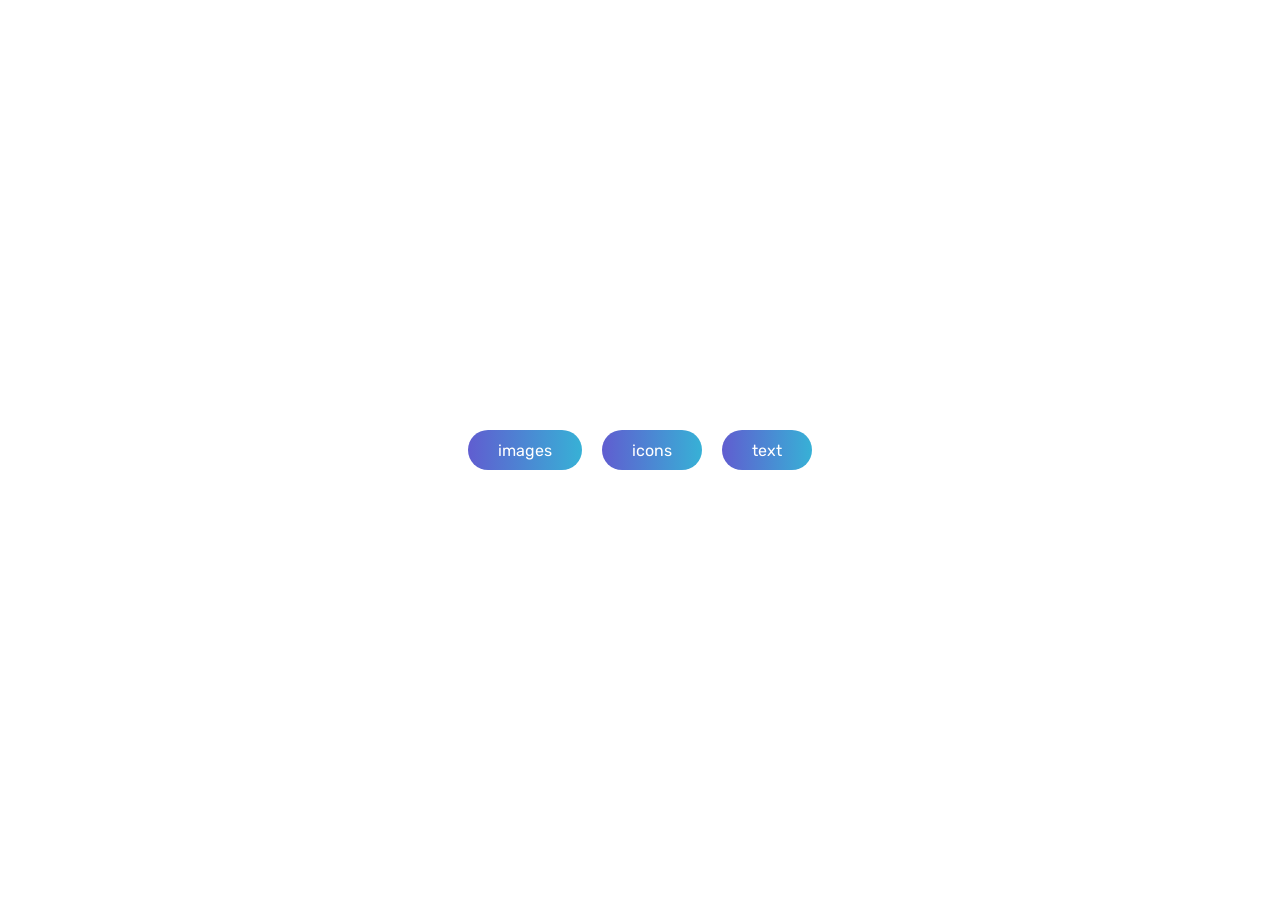
==== assets/index.html @ e9d642c8 "upload assets" ====
<!DOCTYPE html>
<html lang="en">

<head>
    <meta charset="UTF-8">
    <meta http-equiv="X-UA-Compatible" content="IE=edge">
    <meta name="viewport" content="width=device-width, initial-scale=1.0">
    <title>Assets</title>
    <link rel="stylesheet" href="css/main.css">
</head>

<body>
    <div class="buttons">
        <a href="images.html"><span>images</span></a>
        <a href="icons.html"><span>icons</span></a>
        <a href="text.html"><span>text</span></a>
    </div>
</body>

</html>
---- assets/css/main.css ----
@import url("https://fonts.googleapis.com/css?family=Rubik:300,400,500,700,900&display=swap");
body {
  margin: 0;
  font-family: "Rubik", sans-serif;
}

h2 {
  font-size: 16px;
  font-family: "Rubik", sans-serif;
}

.buttons {
  display: -webkit-box;
  display: -ms-flexbox;
  display: flex;
  -webkit-box-pack: center;
      -ms-flex-pack: center;
          justify-content: center;
  -webkit-box-align: center;
      -ms-flex-align: center;
          align-items: center;
  height: 100vh;
}

.buttons a {
  margin: 10px;
  background: -webkit-gradient(linear, left top, right top, from(#605dd0), to(#37b1d6));
  background: linear-gradient(90deg, #605dd0, #37b1d6);
  border: 0;
  color: white;
  height: 40px;
  padding: 0 30px;
  display: -webkit-box;
  display: -ms-flexbox;
  display: flex;
  -webkit-box-align: center;
      -ms-flex-align: center;
          align-items: center;
  text-decoration: none;
  border-radius: 50px;
  -webkit-transition: all 0.4s ease;
  transition: all 0.4s ease;
  position: relative;
  overflow: hidden;
}

.buttons a:before {
  content: '';
  position: absolute;
  width: 40px;
  height: 40px;
  background-color: #605dd0;
  border-radius: 50px;
  right: 0;
  opacity: 0;
  -webkit-transition: all 0.6s ease;
  transition: all 0.6s ease;
}

.buttons a span {
  z-index: 1;
}

.buttons a:hover {
  -webkit-transform: translateY(-5px);
          transform: translateY(-5px);
}

.buttons a:hover:before {
  opacity: 1;
  width: 100%;
  left: 0px;
}

.container {
  width: 100%;
  position: absolute;
}

.container:before {
  content: '';
  position: absolute;
  width: 100%;
  height: 100vh;
  top: 0;
  background: -webkit-gradient(linear, left top, right top, from(#605dd0), to(#37b1d6));
  background: linear-gradient(90deg, #605dd0, #37b1d6);
  -webkit-animation: loading 1.5s 1s ease forwards;
          animation: loading 1.5s 1s ease forwards;
  z-index: 2;
}

@-webkit-keyframes loading {
  0% {
    height: 100vh;
  }
  90% {
    height: 0;
  }
  100% {
    height: 0;
    display: none;
  }
}

@keyframes loading {
  0% {
    height: 100vh;
  }
  90% {
    height: 0;
  }
  100% {
    height: 0;
    display: none;
  }
}

.controls {
  display: -webkit-box;
  display: -ms-flexbox;
  display: flex;
  -webkit-box-pack: center;
      -ms-flex-pack: center;
          justify-content: center;
  -webkit-box-align: center;
      -ms-flex-align: center;
          align-items: center;
  background-color: #dcddea;
  height: 80px;
  z-index: 2;
  position: fixed;
  width: 100%;
  padding: 0 30px;
}

.controls p {
  color: #00adb5;
}

.controls .colors {
  display: -webkit-box;
  display: -ms-flexbox;
  display: flex;
  -webkit-box-pack: center;
      -ms-flex-pack: center;
          justify-content: center;
  -webkit-box-align: center;
      -ms-flex-align: center;
          align-items: center;
  height: 50px;
  width: 100%;
}

.controls .colors .btn {
  position: relative;
  width: 50px;
  height: 50px;
  border: 0;
  display: -webkit-box;
  display: -ms-flexbox;
  display: flex;
  -webkit-box-pack: center;
      -ms-flex-pack: center;
          justify-content: center;
  -webkit-box-align: center;
      -ms-flex-align: center;
          align-items: center;
}

.controls .colors .btn span {
  width: 20px;
  height: 20px;
  border-radius: 100%;
  -webkit-transition: all 0.3s ease;
  transition: all 0.3s ease;
  border: 4px solid transparent;
  -webkit-box-shadow: 0px 0px 10px -2px #9a9b94;
          box-shadow: 0px 0px 10px -2px #9a9b94;
  cursor: pointer;
  position: absolute;
  z-index: 4;
}

.controls .colors .btn.white span {
  background-color: white;
}

.controls .colors .btn.black span {
  background-color: black;
}

.controls .colors .btn.gray1 span {
  background-color: #434343;
}

.controls .colors .btn.gray2 span {
  background-color: #9a9b94;
}

.controls .colors .btn.clicked span {
  border: 4px solid #605dd0;
}

.controls .colors .btn:hover span {
  width: 25px;
  height: 25px;
}

.controls .colors .btn:hover.clicked span {
  border: 4px solid #605dd0;
  width: 20px;
  height: 20px;
}

.controls .back {
  left: 30px;
  width: 30px;
  height: 30px;
  display: -webkit-box;
  display: -ms-flexbox;
  display: flex;
  -webkit-box-pack: center;
      -ms-flex-pack: center;
          justify-content: center;
  -webkit-box-align: center;
      -ms-flex-align: center;
          align-items: center;
  position: absolute;
  background: -webkit-gradient(linear, left top, right top, from(#605dd0), to(#37b1d6));
  background: linear-gradient(90deg, #605dd0, #37b1d6);
  border-radius: 100%;
}

.controls .back span {
  width: 20px;
  height: 20px;
  background-image: url("../icons/white/icon-5.svg");
  cursor: pointer;
  -webkit-transition: all 0.3s ease;
  transition: all 0.3s ease;
}

.controls .back:hover span {
  -webkit-transform: translateX(-3px);
          transform: translateX(-3px);
}

.controls .copyUrl {
  opacity: 0;
  position: absolute;
  z-index: -1;
}

.controls .copied {
  top: 30px;
  right: 30px;
  opacity: 0;
  margin: 0;
  position: fixed;
  z-index: 3;
  padding: 10px 20px;
  border-radius: 50px;
  background: -webkit-gradient(linear, left top, right top, from(#605dd0), to(#37b1d6));
  background: linear-gradient(90deg, #605dd0, #37b1d6);
  color: white;
}

.controls .copied.pop {
  opacity: 1;
  -webkit-animation: pop 1s ease forwards;
          animation: pop 1s ease forwards;
}

@-webkit-keyframes pop {
  0% {
    opacity: 0;
    -webkit-transform: translateY(10px);
            transform: translateY(10px);
  }
  50% {
    opacity: 1;
    -webkit-transform: translateY(-10px);
            transform: translateY(-10px);
  }
  70% {
    opacity: 1;
    -webkit-transform: translateY(-10px);
            transform: translateY(-10px);
  }
  100% {
    opacity: 0;
    -webkit-transform: translateY(-10px);
            transform: translateY(-10px);
  }
}

@keyframes pop {
  0% {
    opacity: 0;
    -webkit-transform: translateY(10px);
            transform: translateY(10px);
  }
  50% {
    opacity: 1;
    -webkit-transform: translateY(-10px);
            transform: translateY(-10px);
  }
  70% {
    opacity: 1;
    -webkit-transform: translateY(-10px);
            transform: translateY(-10px);
  }
  100% {
    opacity: 0;
    -webkit-transform: translateY(-10px);
            transform: translateY(-10px);
  }
}

.content-icons .icons {
  margin: 0 auto;
  top: 80px;
  padding: 60px 0;
  display: -ms-grid;
  display: grid;
  -ms-grid-columns: (8%)[10];
      grid-template-columns: repeat(10, 8%);
  grid-auto-rows: -webkit-max-content;
  grid-auto-rows: max-content;
  grid-row-gap: 20px;
  -webkit-box-pack: center;
      -ms-flex-pack: center;
          justify-content: center;
  -ms-flex-line-pack: center;
      align-content: center;
  width: 100%;
  position: absolute;
  display: none;
  z-index: -1;
}

@media screen and (max-width: 800px) {
  .content-icons .icons {
    -ms-grid-columns: (18%)[5];
        grid-template-columns: repeat(5, 18%);
  }
}

.content-icons .icons i {
  width: 0px;
  height: 0px;
  display: -webkit-box;
  display: -ms-flexbox;
  display: flex;
  -webkit-box-pack: center;
      -ms-flex-pack: center;
          justify-content: center;
  -webkit-box-align: center;
      -ms-flex-align: center;
          align-items: center;
  border-radius: 4px;
  margin: 0 auto;
  -webkit-transition: all 0.6s 0.2s ease;
  transition: all 0.6s 0.2s ease;
  cursor: pointer;
}

.content-icons .icons i img {
  width: 0px;
  height: 0px;
  -webkit-transition: all 0.4s ease;
  transition: all 0.4s ease;
}

.content-icons .icons i.icon-active {
  -webkit-box-shadow: 0px 0px 0px 4px #605dd0;
          box-shadow: 0px 0px 0px 4px #605dd0;
}

.content-icons .icons.light {
  background-color: #52524e;
}

.content-icons .icons.light i {
  border: 1px solid #434343;
}

.content-icons .icons.light i:hover {
  background-color: rgba(0, 0, 0, 0.2);
}

.content-icons .icons.dark {
  background-color: white;
}

.content-icons .icons.dark i {
  border: 1px solid #d4d6c8;
}

.content-icons .icons.dark i:hover {
  background-color: rgba(0, 0, 0, 0.1);
}

.content-icons .icons.active {
  display: -ms-grid;
  display: grid;
}

.content-icons .icons.active i {
  width: 52px;
  height: 52px;
  -webkit-transition: all 0.4s ease;
  transition: all 0.4s ease;
}

.content-icons .icons.active i img {
  width: inherit;
  height: inherit;
  -webkit-animation: img 0.6s ease forwards;
          animation: img 0.6s ease forwards;
}

@-webkit-keyframes img {
  0% {
    opacity: 0;
    width: 0px;
    height: 0px;
  }
}

@keyframes img {
  0% {
    opacity: 0;
    width: 0px;
    height: 0px;
  }
}

.content-images .images {
  margin: 0 auto;
  top: 80px;
  padding: 60px 0;
  display: -webkit-box;
  display: -ms-flexbox;
  display: flex;
  -ms-flex-wrap: wrap;
      flex-wrap: wrap;
  -webkit-box-pack: center;
      -ms-flex-pack: center;
          justify-content: center;
  -webkit-box-align: center;
      -ms-flex-align: center;
          align-items: center;
  max-width: 1440px;
  margin: 0 auto;
  z-index: -1;
  position: absolute;
}

.content-images .images .image {
  top: 80px;
  width: auto;
  height: 140px;
  overflow: hidden;
  margin: 10px;
  -webkit-transition: all 0.4s ease;
  transition: all 0.4s ease;
  cursor: pointer;
  border-radius: 2px;
}

.content-images .images .image img {
  height: 100%;
  -webkit-transition: all 0.4s ease;
  transition: all 0.4s ease;
}

.content-images .images .image.img-active {
  -webkit-box-shadow: 0px 0px 0px 5px #605dd0;
          box-shadow: 0px 0px 0px 5px #605dd0;
}

.content-images .images .image:hover img {
  margin: 0;
  width: auto;
  -webkit-transform: scale(1.3);
          transform: scale(1.3);
}

.content-text .text {
  display: -webkit-box;
  display: -ms-flexbox;
  display: flex;
  -webkit-box-orient: vertical;
  -webkit-box-direction: normal;
      -ms-flex-direction: column;
          flex-direction: column;
  padding: 60px 30px;
  position: absolute;
  top: 80px;
  background-color: #3d3c4c;
}

.content-text .text-item {
  color: white;
  cursor: pointer;
  letter-spacing: 1px;
  line-height: 26px;
  -webkit-transition: all 0.2s ease;
  transition: all 0.2s ease;
  display: -webkit-box;
  display: -ms-flexbox;
  display: flex;
  -webkit-box-align: center;
      -ms-flex-align: center;
          align-items: center;
}

.content-text .text-item:hover {
  text-decoration: underline;
  opacity: 0.6;
}

.content-text .text-item:hover img {
  opacity: 1;
}

.content-text .text-item img {
  width: 24px;
  height: 24px;
  margin-left: 4px;
  opacity: 0;
  -webkit-transition: all 0.2s ease;
  transition: all 0.2s ease;
}
/*# sourceMappingURL=main.css.map */
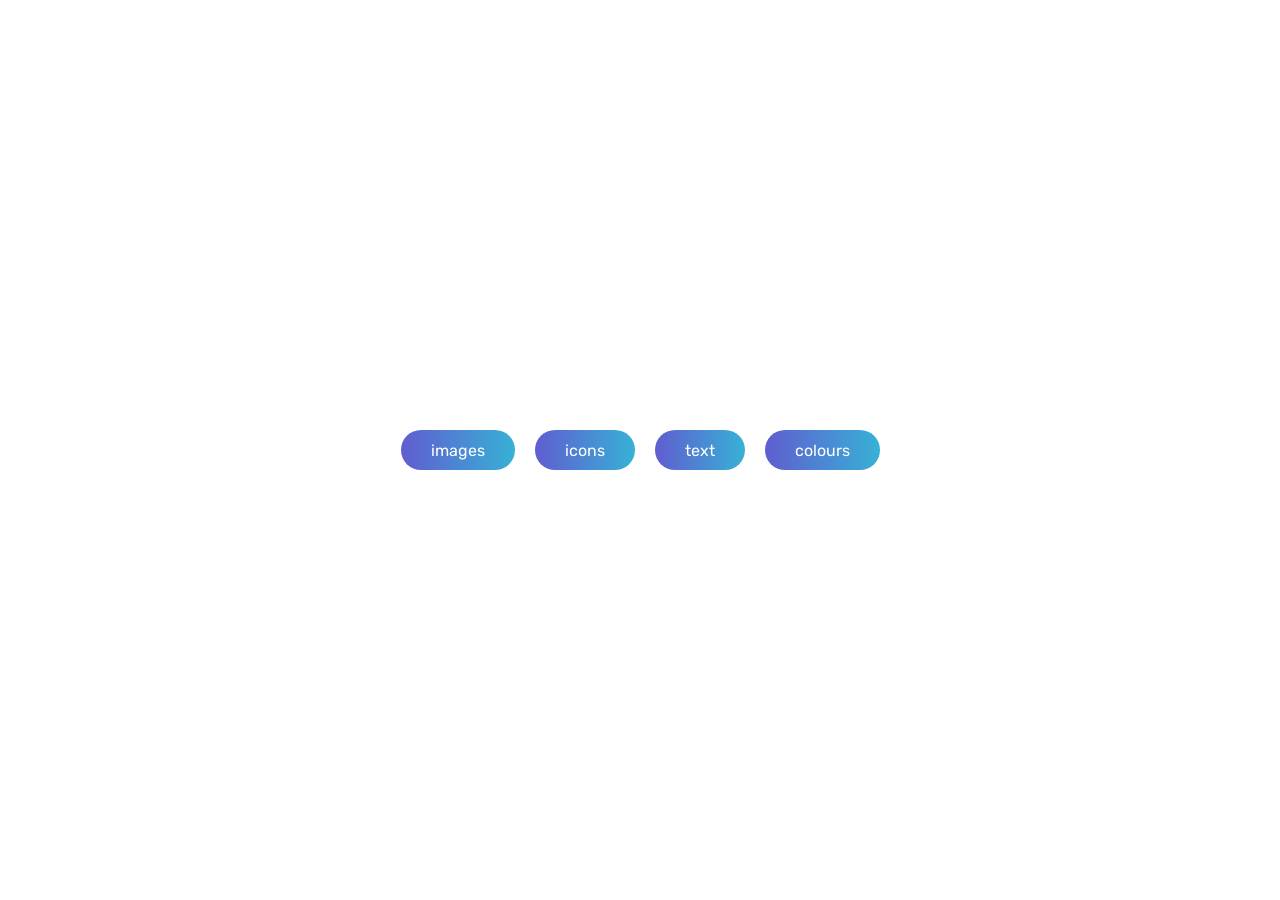
==== commit 13803300: "upload" ====
--- a/assets/index.html
+++ b/assets/index.html
@@ -5,15 +5,47 @@
     <meta charset="UTF-8">
     <meta http-equiv="X-UA-Compatible" content="IE=edge">
     <meta name="viewport" content="width=device-width, initial-scale=1.0">
-    <title>Assets</title>
+    <title>tachibao / Assets</title>
     <link rel="stylesheet" href="css/main.css">
+
+    <!-- Global site tag (gtag.js) - Google Analytics -->
+    <script async src="https://www.googletagmanager.com/gtag/js?id=G-BE1BBTVYL0"></script>
+    <script>
+        window.dataLayer = window.dataLayer || [];
+
+        function gtag() {
+            dataLayer.push(arguments);
+        }
+        gtag('js', new Date());
+
+        gtag('config', 'G-BE1BBTVYL0');
+    </script>
+
+    <!-- icon and title -->
+    <link rel="shortcut icon" href="assets/favicon.ico" />
+
+    <meta name="description"
+        content="assets, front-end enthusiast." />
+
+    <meta name="keywords"
+        content="tachibao, tachibao designer,graphic design,ui design,web design" />
+
+    <meta property="og:title" content="tachibao" />
+    <meta property="og:description"
+        content="assets, front-end enthusiast." />
+        <meta name="image" property="og:image" content="assets/fb_thumb.jpg" />
+        <meta property="og:url" content="https://tachibao.github.io/assets/" />
+        
 </head>
 
 <body>
-    <div class="buttons">
-        <a href="images.html"><span>images</span></a>
-        <a href="icons.html"><span>icons</span></a>
-        <a href="text.html"><span>text</span></a>
+    <div class="wrapper">
+        <div class="buttons">
+            <a href="images.html"><span>images</span></a>
+            <a href="icons.html"><span>icons</span></a>
+            <a href="text.html"><span>text</span></a>
+            <a href="colours.html"><span>colours</span></a>
+        </div>
     </div>
 </body>
 
--- a/assets/css/main.css
+++ b/assets/css/main.css
@@ -1,537 +1,20 @@
-@import url("https://fonts.googleapis.com/css?family=Rubik:300,400,500,700,900&display=swap");
-body {
-  margin: 0;
-  font-family: "Rubik", sans-serif;
-}
-
-h2 {
-  font-size: 16px;
-  font-family: "Rubik", sans-serif;
-}
-
-.buttons {
-  display: -webkit-box;
-  display: -ms-flexbox;
-  display: flex;
-  -webkit-box-pack: center;
-      -ms-flex-pack: center;
-          justify-content: center;
-  -webkit-box-align: center;
-      -ms-flex-align: center;
-          align-items: center;
-  height: 100vh;
-}
-
-.buttons a {
-  margin: 10px;
-  background: -webkit-gradient(linear, left top, right top, from(#605dd0), to(#37b1d6));
-  background: linear-gradient(90deg, #605dd0, #37b1d6);
-  border: 0;
-  color: white;
-  height: 40px;
-  padding: 0 30px;
-  display: -webkit-box;
-  display: -ms-flexbox;
-  display: flex;
-  -webkit-box-align: center;
-      -ms-flex-align: center;
-          align-items: center;
-  text-decoration: none;
-  border-radius: 50px;
-  -webkit-transition: all 0.4s ease;
-  transition: all 0.4s ease;
-  position: relative;
-  overflow: hidden;
-}
-
-.buttons a:before {
-  content: '';
-  position: absolute;
-  width: 40px;
-  height: 40px;
-  background-color: #605dd0;
-  border-radius: 50px;
-  right: 0;
-  opacity: 0;
-  -webkit-transition: all 0.6s ease;
-  transition: all 0.6s ease;
-}
-
-.buttons a span {
-  z-index: 1;
-}
-
-.buttons a:hover {
-  -webkit-transform: translateY(-5px);
-          transform: translateY(-5px);
-}
-
-.buttons a:hover:before {
-  opacity: 1;
-  width: 100%;
-  left: 0px;
-}
-
-.container {
-  width: 100%;
-  position: absolute;
-}
-
-.container:before {
-  content: '';
-  position: absolute;
-  width: 100%;
-  height: 100vh;
-  top: 0;
-  background: -webkit-gradient(linear, left top, right top, from(#605dd0), to(#37b1d6));
-  background: linear-gradient(90deg, #605dd0, #37b1d6);
-  -webkit-animation: loading 1.5s 1s ease forwards;
-          animation: loading 1.5s 1s ease forwards;
-  z-index: 2;
-}
-
-@-webkit-keyframes loading {
-  0% {
-    height: 100vh;
-  }
-  90% {
-    height: 0;
-  }
-  100% {
-    height: 0;
-    display: none;
-  }
-}
-
-@keyframes loading {
-  0% {
-    height: 100vh;
-  }
-  90% {
-    height: 0;
-  }
-  100% {
-    height: 0;
-    display: none;
-  }
-}
-
-.controls {
-  display: -webkit-box;
-  display: -ms-flexbox;
-  display: flex;
-  -webkit-box-pack: center;
-      -ms-flex-pack: center;
-          justify-content: center;
-  -webkit-box-align: center;
-      -ms-flex-align: center;
-          align-items: center;
-  background-color: #dcddea;
-  height: 80px;
-  z-index: 2;
-  position: fixed;
-  width: 100%;
-  padding: 0 30px;
-}
-
-.controls p {
-  color: #00adb5;
-}
-
-.controls .colors {
-  display: -webkit-box;
-  display: -ms-flexbox;
-  display: flex;
-  -webkit-box-pack: center;
-      -ms-flex-pack: center;
-          justify-content: center;
-  -webkit-box-align: center;
-      -ms-flex-align: center;
-          align-items: center;
-  height: 50px;
-  width: 100%;
-}
-
-.controls .colors .btn {
-  position: relative;
-  width: 50px;
-  height: 50px;
-  border: 0;
-  display: -webkit-box;
-  display: -ms-flexbox;
-  display: flex;
-  -webkit-box-pack: center;
-      -ms-flex-pack: center;
-          justify-content: center;
-  -webkit-box-align: center;
-      -ms-flex-align: center;
-          align-items: center;
-}
-
-.controls .colors .btn span {
-  width: 20px;
-  height: 20px;
-  border-radius: 100%;
-  -webkit-transition: all 0.3s ease;
-  transition: all 0.3s ease;
-  border: 4px solid transparent;
-  -webkit-box-shadow: 0px 0px 10px -2px #9a9b94;
-          box-shadow: 0px 0px 10px -2px #9a9b94;
-  cursor: pointer;
-  position: absolute;
-  z-index: 4;
-}
-
-.controls .colors .btn.white span {
+@import url("https://fonts.googleapis.com/css?family=Rubik:300,400,500,700,900&display=swap");@import url("https://fonts.googleapis.com/css2?family=Mulish:wght@200;300;400;500;600;700;800;900&display=swap");body{margin-left:0;}body{margin-bottom:0;}.wrapper{display:-webkit-box;}body{margin-right:0;}.wrapper{display:-ms-flexbox;}.wrapper{display:flex;}.wrapper,[class~=buttons]{-webkit-box-pack:center;}body{margin-top:0;}.wrapper,[class~=buttons]{-ms-flex-pack:center;}[class~=buttons],.wrapper{justify-content:center;}.wrapper,[class~=buttons]{-webkit-box-align:center;}body,h2{font-family:"Rubik",sans-serif;}h2{font-size:12pt;}.wrapper,[class~=buttons]{-ms-flex-align:center;}[class~=buttons],.wrapper{align-items:center;}[class~=buttons],.wrapper{height:100vh;}[class~=buttons]{display:-webkit-box;}[class~=buttons]{display:-ms-flexbox;}[class~=buttons]{display:flex;}@media screen and (max-width: 800px){[class~=buttons]{-ms-flex-wrap:wrap;}[class~=buttons]{flex-wrap:wrap;}[class~=buttons]{height:auto;}}[class~=buttons] a{margin-left:.625pc;}[class~=buttons] a{margin-bottom:.625pc;}[class~=buttons] a{margin-right:.625pc;}[class~=buttons] a{margin-top:.625pc;}[class~=buttons] a{background:-webkit-gradient(linear,left top,right top,from(#605dd0),to(#37b1d6));}[class~=buttons] a:hover{-webkit-transform:translateY(-5px);}[class~=buttons] a{background:linear-gradient(90deg,#605dd0,#37b1d6);}[class~=buttons] a{border-left-width:0;}[class~=buttons] a{border-bottom-width:0;}[class~=buttons] a{border-right-width:0;}[class~=buttons] a:hover{transform:translateY(-5px);}.container:before,[class~=buttons] a:hover:before,[class~=container]{width:100%;}[class~=buttons] a:hover:before{opacity:1;}[class~=buttons] a{border-top-width:0;}[class~=buttons] a{border-left-style:none;}[class~=buttons] a{border-bottom-style:none;}.container:before,.buttons a:before{content:"";}[class~=container],.buttons a:before{position:absolute;}.buttons a:before{width:2.5pc;}[class~=buttons] a{border-right-style:none;}[class~=buttons] a{border-top-style:none;}.buttons a:before,[class~=buttons] a{height:40px;}[class~=buttons] a{border-left-color:currentColor;}.buttons a:before{background-color:#605dd0;}[class~=buttons] a{border-bottom-color:currentColor;}[class~=buttons] a{border-right-color:currentColor;}[class~=buttons] a{border-top-color:currentColor;}[class~=buttons] a{border-image:none;}[class~=buttons] a,.buttons a:before{border-radius:.520833333in;}[class~=buttons] a{color:white;}[class~=buttons] a{padding-left:22.5pt;}[class~=buttons] a{padding-bottom:0;}[class~=buttons] a{padding-right:22.5pt;}.buttons a:before{right:0;}.buttons a:before{opacity:0;}[class~=buttons] a{padding-top:0;}[class~=buttons] a{display:-webkit-box;}[class~=buttons] a{display:-ms-flexbox;}[class~=buttons] a{display:flex;}[class~=buttons] a{-webkit-box-align:center;}[class~=buttons] a{-ms-flex-align:center;}[class~=buttons] a{align-items:center;}[class~=buttons] a{text-decoration:none;}[class~=buttons] a{-webkit-transition:all .4s ease;}.buttons a:before{-webkit-transition:all .6s ease;}.buttons a:before{transition:all .6s ease;}[class~=buttons] a{transition:all .4s ease;}[class~=buttons] a{position:relative;}[class~=buttons] a{overflow:hidden;}.container:before{position:absolute;}[class~=buttons] a:hover:before{left:0in;}.container:before{height:100vh;}.container:before{top:0;}[class~=buttons] a span{z-index:1;}.container:before{background:-webkit-gradient(linear,left top,right top,from(#605dd0),to(#37b1d6));}.container:before{background:linear-gradient(90deg,#605dd0,#37b1d6);}.container:before{-webkit-animation:loading 1.5s 1s ease forwards;}.container:before{animation:loading 1.5s 1s ease forwards;}.container:before{z-index:2;}@-webkit-keyframes loading{0%{height:100vh;}90%{height:0;}100%{height:0;display:none;}}@keyframes loading{0%{height:100vh;}90%{height:0;}100%{height:0;display:none;}}[class~=controls],.controls .colors{display:-webkit-box;}[class~=controls] [class~=back] span,[class~=controls] [class~=colors] [class~=btn] span{width:20px;}.controls .colors .btn{position:relative;}[class~=controls] [class~=colors] [class~=btn] span,[class~=controls] [class~=back] span{height:20px;}.controls .colors .btn{width:37.5pt;}[class~=controls],.controls .colors{display:-ms-flexbox;}.controls .colors,[class~=controls]{display:flex;}[class~=controls] [class~=colors] [class~=btn] span{border-radius:100%;}[class~=controls] [class~=back],.controls .colors,[class~=controls]{-webkit-box-pack:center;}[class~=controls] [class~=back],[class~=controls],.controls .colors{-ms-flex-pack:center;}.controls .colors .btn,.controls .colors{height:.520833333in;}[class~=controls] [class~=colors] [class~=btn] span{-webkit-transition:all .3s ease;}[class~=controls] [class~=colors] [class~=btn] span{transition:all .3s ease;}[class~=controls] [class~=back],[class~=controls],.controls .colors{justify-content:center;}.controls .colors .btn{border-left-width:0;}[class~=controls] [class~=colors] [class~=btn][class~=clicked] span,.controls .colors .btn:hover.clicked span,[class~=controls] [class~=colors] [class~=btn] span{border-left-width:.041666667in;}[class~=controls],.controls .colors,[class~=controls] [class~=back]{-webkit-box-align:center;}.controls .colors,[class~=controls] [class~=back]{-ms-flex-align:center;}[class~=controls] [class~=back],.controls .colors{align-items:center;}[class~=controls] [class~=colors] [class~=btn][class~=white] span{background-color:white;}[class~=controls] [class~=colors] [class~=btn][class~=black] span{background-color:black;}.controls .colors{width:100%;}.controls .colors .btn{border-bottom-width:0;}[class~=controls] [class~=back]{left:30px;}[class~=controls] [class~=colors] [class~=btn][class~=clicked] span,.controls .colors .btn:hover.clicked span,[class~=controls] [class~=colors] [class~=btn] span{border-bottom-width:.041666667in;}[class~=controls] [class~=back]{width:22.5pt;}[class~=controls] [class~=colors] [class~=btn][class~=gray1] span{background-color:#434343;}[class~=controls] [class~=back]{height:22.5pt;}[class~=controls] [class~=back]{display:-webkit-box;}.controls .colors .btn{border-right-width:0;}[class~=controls] [class~=back]{display:-ms-flexbox;}[class~=controls] [class~=back]{display:flex;}[class~=controls] [class~=colors] [class~=btn][class~=gray2] span{background-color:#9a9b94;}.controls .colors .btn{border-top-width:0;}[class~=controls] [class~=back] span{background-image:url("../icons/white/icon-5.svg");}.controls .colors .btn:hover.clicked span,[class~=controls] [class~=colors] [class~=btn] span,[class~=controls] [class~=colors] [class~=btn][class~=clicked] span{border-right-width:.041666667in;}.controls .colors .btn{border-left-style:none;}[class~=controls] [class~=colors] [class~=btn] span,[class~=controls] [class~=colors] [class~=btn][class~=clicked] span,.controls .colors .btn:hover.clicked span{border-top-width:.041666667in;}[class~=controls] [class~=back],[class~=controls] [class~=colors] [class~=btn] span,[class~=controls] [class~=copyUrl]{position:absolute;}[class~=controls] [class~=back]{background:-webkit-gradient(linear,left top,right top,from(#605dd0),to(#37b1d6));}.controls .colors .btn:hover.clicked span,[class~=controls] [class~=colors] [class~=btn] span,[class~=controls] [class~=colors] [class~=btn][class~=clicked] span{border-left-style:solid;}[class~=controls] [class~=back]{background:linear-gradient(90deg,#605dd0,#37b1d6);}[class~=controls] [class~=colors] [class~=btn][class~=clicked] span,.controls .colors .btn:hover.clicked span,[class~=controls] [class~=colors] [class~=btn] span{border-bottom-style:solid;}[class~=controls] [class~=back]{border-radius:100%;}.controls .colors .btn:hover.clicked span,[class~=controls] [class~=colors] [class~=btn][class~=clicked] span,[class~=controls] [class~=colors] [class~=btn] span{border-right-style:solid;}.controls .colors .btn{border-bottom-style:none;}.controls .colors .btn:hover.clicked span,[class~=controls] [class~=colors] [class~=btn] span,[class~=controls] [class~=colors] [class~=btn][class~=clicked] span{border-top-style:solid;}[class~=controls] [class~=colors] [class~=btn] span{border-left-color:transparent;}.controls .colors .btn{border-right-style:none;}[class~=controls] [class~=copyUrl],[class~=controls] [class~=copied]{opacity:0;}[class~=controls] [class~=colors] [class~=btn] span{border-bottom-color:transparent;}[class~=controls] p{color:#00adb5;}[class~=controls]{-ms-flex-align:center;}[class~=controls] [class~=colors] [class~=btn] span{border-right-color:transparent;}[class~=controls] [class~=colors] [class~=btn] span{border-top-color:transparent;}[class~=controls] [class~=colors] [class~=btn] span{border-image:none;}[class~=controls] [class~=colors] [class~=btn] span{-webkit-box-shadow:0px 0pc .625pc -.125pc #9a9b94;}[class~=controls]{align-items:center;}.controls .colors .btn{border-top-style:none;}[class~=controls] [class~=colors] [class~=btn] span{box-shadow:0px 0pt .625pc -2px #9a9b94;}[class~=controls] [class~=colors] [class~=btn] span,[class~=controls] [class~=back] span{cursor:pointer;}[class~=controls] [class~=copyUrl]{z-index:-1;}[class~=controls]{background-color:#dcddea;}[class~=controls] [class~=copied]{top:1.875pc;}.controls .colors .btn{border-left-color:currentColor;}.controls .colors .btn{border-bottom-color:currentColor;}.controls .colors .btn{border-right-color:currentColor;}[class~=controls] [class~=copied]{right:.3125in;}[class~=controls]{height:60pt;}[class~=controls] [class~=copied]{margin-left:0;}[class~=controls]{z-index:2;}[class~=controls] [class~=copied]{margin-bottom:0;}[class~=controls] [class~=colors] [class~=btn] span{z-index:4;}[class~=controls] [class~=copied]{margin-right:0;}[class~=controls] [class~=copied]{margin-top:0;}.controls .colors .btn{border-top-color:currentColor;}[class~=controls] [class~=colors] [class~=btn][class~=clicked] span,.controls .colors .btn:hover.clicked span{border-left-color:#605dd0;}[class~=controls] [class~=copied],[class~=controls]{position:fixed;}[class~=controls] [class~=colors] [class~=btn][class~=clicked] span,.controls .colors .btn:hover.clicked span{border-bottom-color:#605dd0;}[class~=controls] [class~=copied]{z-index:3;}[class~=controls]{width:100%;}[class~=controls] [class~=back]:hover span{-webkit-transform:translateX(-3px);}.controls .colors .btn{border-image:none;}[class~=controls] [class~=copied]{padding-left:15pt;}[class~=controls] [class~=back] span{-webkit-transition:all .3s ease;}.controls .colors .btn{display:-webkit-box;}[class~=controls]{padding-left:1.875pc;}[class~=controls] [class~=copied]{padding-bottom:.625pc;}.controls .colors .btn{display:-ms-flexbox;}[class~=controls] [class~=copied]{padding-right:15pt;}.controls .colors .btn:hover.clicked span,[class~=controls] [class~=colors] [class~=btn][class~=clicked] span{border-right-color:#605dd0;}[class~=controls] [class~=back]:hover span{transform:translateX(-3px);}.controls .colors .btn{display:flex;}[class~=controls] [class~=copied]{padding-top:.625pc;}[class~=controls] [class~=copied]{border-radius:.520833333in;}[class~=controls] [class~=copied]{background:-webkit-gradient(linear,left top,right top,from(#605dd0),to(#37b1d6));}[class~=controls] [class~=colors] [class~=btn][class~=clicked] span,.controls .colors .btn:hover.clicked span{border-top-color:#605dd0;}[class~=controls] [class~=copied]{background:linear-gradient(90deg,#605dd0,#37b1d6);}[class~=controls]{padding-bottom:0;}.controls .colors .btn:hover.clicked span,[class~=controls] [class~=colors] [class~=btn][class~=clicked] span{border-image:none;}[class~=controls] [class~=colors] [class~=btn]:hover span{width:25px;}[class~=controls] [class~=colors] [class~=btn]:hover span{height:1.5625pc;}[class~=controls] [class~=back] span{transition:all .3s ease;}.controls .colors .btn{-webkit-box-pack:center;}[class~=controls] [class~=copied]{color:white;}[class~=controls]{padding-right:1.875pc;}.controls .colors .btn{-ms-flex-pack:center;}[class~=controls]{padding-top:0;}.controls .colors .btn{justify-content:center;}.controls .colors .btn{-webkit-box-align:center;}.controls .colors .btn:hover.clicked span{width:15pt;}.controls .colors .btn{-ms-flex-align:center;}.controls .colors .btn:hover.clicked span{height:1.25pc;}.controls .colors .btn{align-items:center;}.controls .copied.pop{opacity:1;}.controls .copied.pop{-webkit-animation:pop 1s ease forwards;}.controls .copied.pop{animation:pop 1s ease forwards;}@-webkit-keyframes pop{0%{opacity:0;-webkit-transform:translateY(10px);transform:translateY(10px);}50%{opacity:1;-webkit-transform:translateY(-10px);transform:translateY(-10px);}70%{opacity:1;-webkit-transform:translateY(-10px);transform:translateY(-10px);}100%{opacity:0;-webkit-transform:translateY(-10px);transform:translateY(-10px);}}@keyframes pop{0%{opacity:0;-webkit-transform:translateY(10px);transform:translateY(10px);}50%{opacity:1;-webkit-transform:translateY(-10px);transform:translateY(-10px);}70%{opacity:1;-webkit-transform:translateY(-10px);transform:translateY(-10px);}100%{opacity:0;-webkit-transform:translateY(-10px);transform:translateY(-10px);}}[class~=content-icons] [class~=icons]{margin-left:auto;}[class~=content-icons] [class~=icons]{margin-bottom:0;}[class~=content-icons] [class~=icons]{margin-right:auto;}[class~=content-icons] [class~=icons]{margin-top:0;}[class~=content-icons] [class~=icons]{top:80px;}[class~=content-icons] [class~=icons]{padding-left:0;}[class~=content-icons] [class~=icons]{padding-bottom:45pt;}[class~=content-icons] [class~=icons]{padding-right:0;}[class~=content-icons] [class~=icons]{padding-top:45pt;}[class~=content-icons] [class~=icons]{display:-ms-grid;}[class~=content-icons] [class~=icons]{display:grid;}[class~=content-icons] [class~=icons]{display:none;}[class~=content-icons] [class~=icons]{grid-template-columns:repeat(10,8%);}[class~=content-icons] [class~=icons]{grid-auto-rows:-webkit-max-content;}[class~=content-icons] [class~=icons]{grid-auto-rows:max-content;}[class~=content-icons] [class~=icons]{grid-row-gap:.208333333in;}[class~=content-icons] [class~=icons]{-webkit-box-pack:center;}[class~=content-icons] [class~=icons]{-ms-flex-pack:center;}[class~=content-icons] [class~=icons]{justify-content:center;}[class~=content-icons] [class~=icons]{-ms-flex-line-pack:center;}[class~=content-icons] [class~=icons]{align-content:center;}[class~=content-icons] [class~=icons]{width:100%;}[class~=content-icons] [class~=icons]{position:absolute;}[class~=content-icons] [class~=icons]{z-index:-1;}@media screen and (max-width: 800px){[class~=content-icons] [class~=icons]{grid-template-columns:repeat(5,18%);}}[class~=content-icons] [class~=icons] i[class~=icon-active]{-webkit-box-shadow:0pc 0px 0pc 3pt #605dd0;}[class~=content-icons] [class~=icons] i[class~=icon-active]{box-shadow:0in 0in 0in .041666667in #605dd0;}[class~=content-icons] [class~=icons][class~=active] i img{width:inherit;}[class~=content-icons] [class~=icons] i,[class~=content-icons] [class~=icons] i img{width:0pt;}[class~=content-icons] [class~=icons][class~=light] i{border-left-width:.010416667in;}[class~=content-icons] [class~=icons][class~=light] i{border-bottom-width:.010416667in;}[class~=content-icons] [class~=icons][class~=light] i{border-right-width:.010416667in;}[class~=content-icons] [class~=icons][class~=light] i{border-top-width:.010416667in;}[class~=content-icons] [class~=icons][class~=light] i{border-left-style:solid;}[class~=content-icons] [class~=icons][class~=light] i{border-bottom-style:solid;}[class~=content-icons] [class~=icons][class~=light] i{border-right-style:solid;}[class~=content-icons] [class~=icons][class~=light] i{border-top-style:solid;}[class~=content-icons] [class~=icons][class~=active] i img{height:inherit;}[class~=content-icons] [class~=icons] i img,[class~=content-icons] [class~=icons] i{height:0px;}[class~=content-icons] [class~=icons] i img,[class~=content-icons] [class~=icons][class~=active] i{-webkit-transition:all .4s ease;}[class~=content-icons] [class~=icons][class~=light] i{border-left-color:#434343;}[class~=content-icons] [class~=icons][class~=light]{background-color:#52524e;}[class~=content-icons] [class~=icons][class~=light] i{border-bottom-color:#434343;}[class~=content-icons] [class~=icons] i{display:-webkit-box;}[class~=content-icons] [class~=icons] i{display:-ms-flexbox;}[class~=content-icons] [class~=icons][class~=light] i{border-right-color:#434343;}[class~=content-icons] [class~=icons] i{display:flex;}[class~=content-icons] [class~=icons][class~=light] i{border-top-color:#434343;}[class~=content-icons] [class~=icons] i{-webkit-box-pack:center;}[class~=content-icons] [class~=icons][class~=light] i{border-image:none;}[class~=content-icons] [class~=icons] i{-ms-flex-pack:center;}.content-icons .icons.dark{background-color:white;}[class~=content-icons] [class~=icons][class~=dark] i{border-left-width:.010416667in;}[class~=content-icons] [class~=icons][class~=active] i img{-webkit-animation:img .6s ease forwards;}[class~=content-icons] [class~=icons] i{justify-content:center;}[class~=content-icons] [class~=icons] i{-webkit-box-align:center;}[class~=content-icons] [class~=icons][class~=dark] i{border-bottom-width:.010416667in;}[class~=content-icons] [class~=icons][class~=dark] i{border-right-width:.010416667in;}[class~=content-icons] [class~=icons][class~=dark] i{border-top-width:.010416667in;}[class~=content-icons] [class~=icons][class~=dark] i{border-left-style:solid;}[class~=content-icons] [class~=icons] i{-ms-flex-align:center;}[class~=content-icons] [class~=icons][class~=active]{display:-ms-grid;}[class~=content-icons] [class~=icons][class~=dark] i{border-bottom-style:solid;}[class~=content-icons] [class~=icons] i{align-items:center;}[class~=content-icons] [class~=icons] i{border-radius:.041666667in;}[class~=content-icons] [class~=icons][class~=dark] i{border-right-style:solid;}[class~=content-icons] [class~=icons][class~=dark] i{border-top-style:solid;}[class~=content-icons] [class~=icons][class~=dark] i{border-left-color:#d4d6c8;}[class~=content-icons] [class~=icons] i{margin-left:auto;}[class~=content-icons] [class~=icons] i img,[class~=content-icons] [class~=icons][class~=active] i{transition:all .4s ease;}[class~=content-icons] [class~=icons] i{margin-bottom:0;}[class~=content-icons] [class~=icons] i{margin-right:auto;}[class~=content-icons] [class~=icons][class~=dark] i{border-bottom-color:#d4d6c8;}[class~=content-icons] [class~=icons] i{margin-top:0;}[class~=content-icons] [class~=icons][class~=dark] i{border-right-color:#d4d6c8;}[class~=content-icons] [class~=icons][class~=dark] i{border-top-color:#d4d6c8;}[class~=content-icons] [class~=icons][class~=dark] i{border-image:none;}[class~=content-icons] [class~=icons] i{-webkit-transition:all .6s .2s ease;}[class~=content-icons] [class~=icons][class~=active] i img{animation:img .6s ease forwards;}[class~=content-icons] [class~=icons][class~=active] i{width:3.25pc;}[class~=content-icons] [class~=icons][class~=active] i{height:.541666667in;}[class~=content-icons] [class~=icons][class~=active]{display:grid;}[class~=content-icons] [class~=icons] i{transition:all .6s .2s ease;}[class~=content-icons] [class~=icons] i{cursor:pointer;}[class~=content-icons] [class~=icons][class~=light] i:hover{background-color:rgba(0,0,0,.2);}.content-icons .icons.dark i:hover{background-color:rgba(0,0,0,.1);}@-webkit-keyframes img{0%{opacity:0;width:0px;height:0px;}}@keyframes img{0%{opacity:0;width:0px;height:0px;}}[class~=content-images] [class~=images],[class~=content-images] [class~=wrapper]{position:absolute;}[class~=content-images] [class~=wrapper]{width:100%;}[class~=content-images] [class~=wrapper]{display:-webkit-box;}[class~=content-images] [class~=wrapper]{display:-ms-flexbox;}[class~=content-images] [class~=wrapper]{display:flex;}[class~=content-images] [class~=images],[class~=content-images] [class~=wrapper]{-webkit-box-pack:center;}[class~=content-text] [class~=text-item] img{width:24px;}[class~=content-images] [class~=images],[class~=content-images] [class~=wrapper]{-ms-flex-pack:center;}[class~=content-images] [class~=images],[class~=content-images] [class~=wrapper]{justify-content:center;}[class~=content-images] [class~=images],[class~=content-images] [class~=images],.content-text .text,[class~=content-images] [class~=images] [class~=image]{top:.833333333in;}[class~=content-images] [class~=wrapper],[class~=content-images] [class~=images]{z-index:-1;}[class~=content-images] [class~=images]{margin-left:auto;}[class~=content-text] [class~=text-item] img{height:24px;}[class~=content-images] [class~=images],[class~=content-images] [class~=images] [class~=image]:hover img{margin-bottom:0;}[class~=content-images] [class~=images]{margin-right:auto;}[class~=content-images] [class~=images]{margin-top:0;}[class~=content-images] [class~=images]{padding-left:0;}.content-text .text,[class~=content-images] [class~=images]{padding-bottom:3.75pc;}[class~=content-images] [class~=images]{padding-right:0;}.content-text .text,[class~=content-images] [class~=images]{padding-top:3.75pc;}[class~=content-images] [class~=images]{display:-webkit-box;}[class~=content-images] [class~=images]{display:-ms-flexbox;}[class~=content-images] [class~=images]{display:flex;}[class~=content-images] [class~=images]{-ms-flex-wrap:wrap;}[class~=content-images] [class~=images] [class~=image]{width:auto;}[class~=content-images] [class~=images] [class~=image]:hover img{margin-left:0;}[class~=content-images] [class~=images] [class~=image]{height:105pt;}[class~=content-images] [class~=images]{flex-wrap:wrap;}[class~=content-images] [class~=images] [class~=image]{overflow:hidden;}[class~=content-images] [class~=images],[class~=content-text] [class~=text-item]{-webkit-box-align:center;}[class~=content-images] [class~=images],[class~=content-text] [class~=text-item]{-ms-flex-align:center;}[class~=content-images] [class~=images],[class~=content-text] [class~=text-item]{align-items:center;}[class~=content-images] [class~=images]{max-width:1080pt;}[class~=content-images] [class~=images] [class~=image] img{height:100%;}.content-text .text{display:-webkit-box;}[class~=content-images] [class~=images] [class~=image]{margin-left:7.5pt;}[class~=content-text] [class~=text-item] img{margin-left:.041666667in;}.content-text .text{display:-ms-flexbox;}.content-text .text{display:flex;}.content-text .text{-webkit-box-orient:vertical;}.content-text .text{-webkit-box-direction:normal;}.content-text .text{-ms-flex-direction:column;}.content-text .text{flex-direction:column;}.content-text .text{padding-left:5%;}[class~=content-images] [class~=images] [class~=image]{margin-bottom:7.5pt;}[class~=content-images] [class~=images] [class~=image]{margin-right:7.5pt;}.content-text .text{padding-right:5%;}[class~=content-images] [class~=images] [class~=image]{margin-top:7.5pt;}.content-text .text{position:absolute;}.content-text .text{background-color:white;}[class~=content-text] [class~=text-item]{color:#434343;}[class~=content-text] [class~=text-item],[class~=content-images] [class~=images] [class~=image]{cursor:pointer;}[class~=content-text] [class~=text-item]{letter-spacing:.0625pc;}[class~=content-text] [class~=text-item]{line-height:19.5pt;}[class~=content-text] [class~=text-item] img,[class~=content-text] [class~=text-item]{-webkit-transition:all .2s ease;}[class~=content-images] [class~=images] [class~=image] img,[class~=content-images] [class~=images] [class~=image],[class~=content-images] [class~=images] [class~=image] img{-webkit-transition:all .4s ease;}[class~=content-text] [class~=text-item] img,[class~=content-text] [class~=text-item]{transition:all .2s ease;}[class~=content-text] [class~=text-item]{display:-webkit-box;}[class~=content-text] [class~=text-item]{display:-ms-flexbox;}[class~=content-text] [class~=text-item]{display:flex;}[class~=content-text] [class~=text-item] img{opacity:0;}[class~=content-images] [class~=images] [class~=image]:hover img{margin-right:0;}[class~=content-text] [class~=text-item]{border-bottom-width:.0625pc;}[class~=content-text] [class~=text-item]{border-bottom-style:dashed;}[class~=content-images] [class~=images],[class~=content-images] [class~=images] [class~=image]:hover img{margin-top:0;}[class~=content-text] [class~=text-item]{border-bottom-color:#434343;}[class~=content-text] [class~=text-item]{border-image:none;}[class~=content-images] [class~=images]{margin-left:auto;}[class~=content-images] [class~=images] [class~=image]:hover img{width:auto;}[class~=content-images] [class~=images]{margin-bottom:0;}[class~=content-images] [class~=images]{margin-right:auto;}[class~=content-images] [class~=images]{padding-left:0;}[class~=content-colours] [class~=colours],[class~=content-images] [class~=images]{padding-bottom:.625in;}[class~=content-images] [class~=images]{padding-right:0;}[class~=content-images] [class~=images] [class~=image] img,[class~=content-images] [class~=images] [class~=image]{transition:all .4s ease;}[class~=content-colours] [class~=colours],[class~=content-images] [class~=images]{padding-top:.625in;}[class~=content-images] [class~=images]{display:-webkit-box;}[class~=content-text] [class~=text-item]:hover img{opacity:1;}[class~=content-images] [class~=images]{display:-ms-flexbox;}[class~=content-images] [class~=images]{display:flex;}[class~=content-images] [class~=images] [class~=image][class~=img-active]{-webkit-box-shadow:0in 0in 0px .052083333in #605dd0;}[class~=content-images] [class~=images]{-ms-flex-wrap:wrap;}[class~=content-images] [class~=images] [class~=image] img{height:100%;}[class~=content-images] [class~=images]{flex-wrap:wrap;}[class~=content-images] [class~=images]{-webkit-box-pack:center;}[class~=content-images] [class~=images]{-ms-flex-pack:center;}[class~=content-images] [class~=images]{justify-content:center;}[class~=content-images] [class~=images]{-webkit-box-align:center;}[class~=content-images] [class~=images]{-ms-flex-align:center;}[class~=content-images] [class~=images]{align-items:center;}[class~=content-images] [class~=images]{max-width:15in;}[class~=content-images] [class~=images]{z-index:-1;}[class~=content-colours] [class~=colours],[class~=content-images] [class~=images]{position:absolute;}[class~=content-images] [class~=images] [class~=image]:hover img{-webkit-transform:scale(1.3);}[class~=content-images] [class~=images] [class~=image]:hover img{transform:scale(1.3);}[class~=content-images] [class~=images] [class~=image]{border-radius:2px;}[class~=content-images] [class~=images] [class~=image],[class~=content-colours] [class~=colours]{top:.833333333in;}[class~=content-images] [class~=images] [class~=image][class~=img-active]{box-shadow:0pc 0px 0pc .3125pc #605dd0;}[class~=content-colours] [class~=colours]{padding-left:5%;}[class~=content-colours] [class~=colours]{padding-right:5%;}.content-text .text-item:hover{opacity:.6;}[class~=content-colours] [class~=colours]{width:100%;}[class~=content-colours] [class~=colours],[class~=content-images] [class~=images] [class~=image]{overflow:hidden;}[class~=content-colours] [class~=colours]{-webkit-box-sizing:border-box;}[class~=content-colours] [class~=colours]{box-sizing:border-box;}[class~=content-colours] [class~=colours]{background-color:#f0f2fb;}[class~=content-colours] [class~=colours]{display:-ms-grid;}[class~=content-colours] [class~=colours]{display:grid;}[class~=content-images] [class~=images] [class~=image]{width:auto;}[class~=content-colours] [class~=colours]{grid-template-columns:repeat(auto-fit,minmax(200px,1fr));}[class~=content-colours] [class~=colours]{grid-gap:15pt;}[class~=content-images] [class~=images] [class~=image]{height:105pt;}[class~=content-colours] [class~=item]{background-color:white;}[class~=content-colours] [class~=item]{-webkit-box-shadow:0pc 8.25pt 1.5625pc 0in #011a8c;}[class~=content-colours] [class~=item]{box-shadow:0in .114583333in .260416667in 0pc #011a8c;}[class~=content-colours] [class~=item]{border-radius:3.75pt;}[class~=content-images] [class~=images] [class~=image],[class~=content-colours] [class~=item]{cursor:pointer;}[class~=content-colours] [class~=item]{-webkit-transition:all .3s ease;}[class~=content-colours] [class~=item]{transition:all .3s ease;}[class~=content-colours] [class~=bg]{height:5.5625pc;}[class~=content-colours] [class~=bg]{border-radius:3.75pt 3.75pt 0pc 0pt;}[class~=content-colours] [class~=content]{padding-left:15pt;}[class~=content-colours] [class~=content]{padding-bottom:0;}[class~=content-colours] [class~=content]{padding-right:15pt;}[class~=content-colours] [class~=content]{padding-top:0;}[class~=content-colours] [class~=content]{font-family:"Mulish",sans-serif;}[class~=content-colours] [class~=content]{border-top-width:.75pt;}[class~=content-colours] [class~=content]{border-top-style:solid;}[class~=content-colours] [class~=content]{border-top-color:#dae1f5;}[class~=content-colours] [class~=content]{border-image:none;}[class~=content-images] [class~=images] [class~=image]{margin-left:.104166667in;}[class~=content-colours] [class~=title]{font-size:1.125pc;}[class~=content-images] [class~=images] [class~=image]{margin-bottom:.104166667in;}.content-colours .subtitle,[class~=content-colours] [class~=title]{font-weight:700;}[class~=content-colours] [class~=title],[class~=content-colours] [class~=desc],.content-colours .subtitle{line-height:25px;}[class~=content-images] [class~=images] [class~=image]{margin-right:.104166667in;}[class~=content-images] [class~=images] [class~=image]{margin-top:.104166667in;}[class~=content-colours] [class~=title]{color:#10182f;}[class~=content-colours] [class~=title]{padding-top:.9375pc;}[class~=content-colours] [class~=title]{margin-left:0pt;}[class~=content-colours] [class~=title]{margin-bottom:0pt;}[class~=content-colours] [class~=title]{margin-right:0pt;}[class~=content-images] [class~=images] [class~=image]{-webkit-transition:all .4s ease;}[class~=content-colours] [class~=title]{margin-top:0pt;}[class~=content-images] [class~=images] [class~=image] img,[class~=content-images] [class~=images] [class~=image]{transition:all .4s ease;}.content-colours .subtitle,[class~=content-colours] [class~=desc]{font-size:.875pc;}.content-colours .subtitle,[class~=content-colours] [class~=desc]{color:#545d7a;}[class~=content-colours] [class~=desc],.content-colours .subtitle{margin-top:.052083333in;}.content-colours .subtitle{margin-bottom:0pc;}[class~=content-colours] [class~=desc]{font-weight:400;}[class~=content-colours] [class~=desc]{font-style:italic;}[class~=content-colours] [class~=desc]{margin-bottom:.208333333in;}[class~=content-images] [class~=images] [class~=image]:hover img{margin-left:0;}[class~=content-images] [class~=images] [class~=image]:hover img{margin-bottom:0;}[class~=content-images] [class~=images] [class~=image]:hover img{margin-right:0;}[class~=content-images] [class~=images] [class~=image]:hover img{margin-top:0;}[class~=content-images] [class~=images] [class~=image]{border-radius:2px;}[class~=content-colours] [class~=item]:hover{-webkit-box-shadow:0px 0in 0pc 0in #011a8c;}[class~=content-images] [class~=images] [class~=image]:hover img{width:auto;}[class~=content-images] [class~=images] [class~=image]:hover img{-webkit-transform:scale(1.3);}[class~=content-images] [class~=images] [class~=image]:hover img{transform:scale(1.3);}[class~=content-colours] [class~=item]:hover{box-shadow:0pc 0in 0pt 0pt #011a8c;}[class~=content-images] [class~=images] [class~=image][class~=img-active],[class~=content-colours] [class~=item][class~=item-active]{-webkit-box-shadow:0pt 0pt 0pc .3125pc #605dd0;}[class~=content-colours] [class~=item][class~=item-active],[class~=content-images] [class~=images] [class~=image][class~=img-active]{box-shadow:0px 0pt 0pc 5px #605dd0;}
+.content-colours .item {
   background-color: white;
-}
-
-.controls .colors .btn.black span {
-  background-color: black;
-}
-
-.controls .colors .btn.gray1 span {
-  background-color: #434343;
-}
-
-.controls .colors .btn.gray2 span {
-  background-color: #9a9b94;
-}
-
-.controls .colors .btn.clicked span {
-  border: 4px solid #605dd0;
-}
-
-.controls .colors .btn:hover span {
-  width: 25px;
-  height: 25px;
-}
-
-.controls .colors .btn:hover.clicked span {
-  border: 4px solid #605dd0;
-  width: 20px;
-  height: 20px;
-}
-
-.controls .back {
-  left: 30px;
-  width: 30px;
-  height: 30px;
-  display: -webkit-box;
-  display: -ms-flexbox;
-  display: flex;
-  -webkit-box-pack: center;
-      -ms-flex-pack: center;
-          justify-content: center;
-  -webkit-box-align: center;
-      -ms-flex-align: center;
-          align-items: center;
-  position: absolute;
-  background: -webkit-gradient(linear, left top, right top, from(#605dd0), to(#37b1d6));
-  background: linear-gradient(90deg, #605dd0, #37b1d6);
-  border-radius: 100%;
-}
-
-.controls .back span {
-  width: 20px;
-  height: 20px;
-  background-image: url("../icons/white/icon-5.svg");
+  -webkit-box-shadow: 0px 11px 25px 0px #011A8C1A;
+          box-shadow: 0px 11px 25px 0px #011A8C1A;
+  border-radius: 5px;
   cursor: pointer;
   -webkit-transition: all 0.3s ease;
   transition: all 0.3s ease;
 }
 
-.controls .back:hover span {
-  -webkit-transform: translateX(-3px);
-          transform: translateX(-3px);
+.content-colours .item:hover {
+  -webkit-box-shadow: 0px 0px 0px 0px #011A8C1A;
+          box-shadow: 0px 0px 0px 0px #011A8C1A;
 }
 
-.controls .copyUrl {
-  opacity: 0;
-  position: absolute;
-  z-index: -1;
-}
-
-.controls .copied {
-  top: 30px;
-  right: 30px;
-  opacity: 0;
-  margin: 0;
-  position: fixed;
-  z-index: 3;
-  padding: 10px 20px;
-  border-radius: 50px;
-  background: -webkit-gradient(linear, left top, right top, from(#605dd0), to(#37b1d6));
-  background: linear-gradient(90deg, #605dd0, #37b1d6);
-  color: white;
-}
-
-.controls .copied.pop {
-  opacity: 1;
-  -webkit-animation: pop 1s ease forwards;
-          animation: pop 1s ease forwards;
-}
-
-@-webkit-keyframes pop {
-  0% {
-    opacity: 0;
-    -webkit-transform: translateY(10px);
-            transform: translateY(10px);
-  }
-  50% {
-    opacity: 1;
-    -webkit-transform: translateY(-10px);
-            transform: translateY(-10px);
-  }
-  70% {
-    opacity: 1;
-    -webkit-transform: translateY(-10px);
-            transform: translateY(-10px);
-  }
-  100% {
-    opacity: 0;
-    -webkit-transform: translateY(-10px);
-            transform: translateY(-10px);
-  }
-}
-
-@keyframes pop {
-  0% {
-    opacity: 0;
-    -webkit-transform: translateY(10px);
-            transform: translateY(10px);
-  }
-  50% {
-    opacity: 1;
-    -webkit-transform: translateY(-10px);
-            transform: translateY(-10px);
-  }
-  70% {
-    opacity: 1;
-    -webkit-transform: translateY(-10px);
-            transform: translateY(-10px);
-  }
-  100% {
-    opacity: 0;
-    -webkit-transform: translateY(-10px);
-            transform: translateY(-10px);
-  }
-}
-
-.content-icons .icons {
-  margin: 0 auto;
-  top: 80px;
-  padding: 60px 0;
-  display: -ms-grid;
-  display: grid;
-  -ms-grid-columns: (8%)[10];
-      grid-template-columns: repeat(10, 8%);
-  grid-auto-rows: -webkit-max-content;
-  grid-auto-rows: max-content;
-  grid-row-gap: 20px;
-  -webkit-box-pack: center;
-      -ms-flex-pack: center;
-          justify-content: center;
-  -ms-flex-line-pack: center;
-      align-content: center;
-  width: 100%;
-  position: absolute;
-  display: none;
-  z-index: -1;
-}
-
-@media screen and (max-width: 800px) {
-  .content-icons .icons {
-    -ms-grid-columns: (18%)[5];
-        grid-template-columns: repeat(5, 18%);
-  }
-}
-
-.content-icons .icons i {
-  width: 0px;
-  height: 0px;
-  display: -webkit-box;
-  display: -ms-flexbox;
-  display: flex;
-  -webkit-box-pack: center;
-      -ms-flex-pack: center;
-          justify-content: center;
-  -webkit-box-align: center;
-      -ms-flex-align: center;
-          align-items: center;
-  border-radius: 4px;
-  margin: 0 auto;
-  -webkit-transition: all 0.6s 0.2s ease;
-  transition: all 0.6s 0.2s ease;
-  cursor: pointer;
-}
-
-.content-icons .icons i img {
-  width: 0px;
-  height: 0px;
-  -webkit-transition: all 0.4s ease;
-  transition: all 0.4s ease;
-}
-
-.content-icons .icons i.icon-active {
-  -webkit-box-shadow: 0px 0px 0px 4px #605dd0;
-          box-shadow: 0px 0px 0px 4px #605dd0;
-}
-
-.content-icons .icons.light {
-  background-color: #52524e;
-}
-
-.content-icons .icons.light i {
-  border: 1px solid #434343;
-}
-
-.content-icons .icons.light i:hover {
-  background-color: rgba(0, 0, 0, 0.2);
-}
-
-.content-icons .icons.dark {
-  background-color: white;
-}
-
-.content-icons .icons.dark i {
-  border: 1px solid #d4d6c8;
-}
-
-.content-icons .icons.dark i:hover {
-  background-color: rgba(0, 0, 0, 0.1);
-}
-
-.content-icons .icons.active {
-  display: -ms-grid;
-  display: grid;
-}
-
-.content-icons .icons.active i {
-  width: 52px;
-  height: 52px;
-  -webkit-transition: all 0.4s ease;
-  transition: all 0.4s ease;
-}
-
-.content-icons .icons.active i img {
-  width: inherit;
-  height: inherit;
-  -webkit-animation: img 0.6s ease forwards;
-          animation: img 0.6s ease forwards;
-}
-
-@-webkit-keyframes img {
-  0% {
-    opacity: 0;
-    width: 0px;
-    height: 0px;
-  }
-}
-
-@keyframes img {
-  0% {
-    opacity: 0;
-    width: 0px;
-    height: 0px;
-  }
-}
-
-.content-images .images {
-  margin: 0 auto;
-  top: 80px;
-  padding: 60px 0;
-  display: -webkit-box;
-  display: -ms-flexbox;
-  display: flex;
-  -ms-flex-wrap: wrap;
-      flex-wrap: wrap;
-  -webkit-box-pack: center;
-      -ms-flex-pack: center;
-          justify-content: center;
-  -webkit-box-align: center;
-      -ms-flex-align: center;
-          align-items: center;
-  max-width: 1440px;
-  margin: 0 auto;
-  z-index: -1;
-  position: absolute;
-}
-
-.content-images .images .image {
-  top: 80px;
-  width: auto;
-  height: 140px;
-  overflow: hidden;
-  margin: 10px;
-  -webkit-transition: all 0.4s ease;
-  transition: all 0.4s ease;
-  cursor: pointer;
-  border-radius: 2px;
-}
-
-.content-images .images .image img {
-  height: 100%;
-  -webkit-transition: all 0.4s ease;
-  transition: all 0.4s ease;
-}
-
-.content-images .images .image.img-active {
+.content-colours .item.item-active {
   -webkit-box-shadow: 0px 0px 0px 5px #605dd0;
           box-shadow: 0px 0px 0px 5px #605dd0;
-}
-
-.content-images .images .image:hover img {
-  margin: 0;
-  width: auto;
-  -webkit-transform: scale(1.3);
-          transform: scale(1.3);
-}
-
-.content-text .text {
-  display: -webkit-box;
-  display: -ms-flexbox;
-  display: flex;
-  -webkit-box-orient: vertical;
-  -webkit-box-direction: normal;
-      -ms-flex-direction: column;
-          flex-direction: column;
-  padding: 60px 30px;
-  position: absolute;
-  top: 80px;
-  background-color: #3d3c4c;
-}
-
-.content-text .text-item {
-  color: white;
-  cursor: pointer;
-  letter-spacing: 1px;
-  line-height: 26px;
-  -webkit-transition: all 0.2s ease;
-  transition: all 0.2s ease;
-  display: -webkit-box;
-  display: -ms-flexbox;
-  display: flex;
-  -webkit-box-align: center;
-      -ms-flex-align: center;
-          align-items: center;
-}
-
-.content-text .text-item:hover {
-  text-decoration: underline;
-  opacity: 0.6;
-}
-
-.content-text .text-item:hover img {
-  opacity: 1;
-}
-
-.content-text .text-item img {
-  width: 24px;
-  height: 24px;
-  margin-left: 4px;
-  opacity: 0;
-  -webkit-transition: all 0.2s ease;
-  transition: all 0.2s ease;
-}
-/*# sourceMappingURL=main.css.map */+}
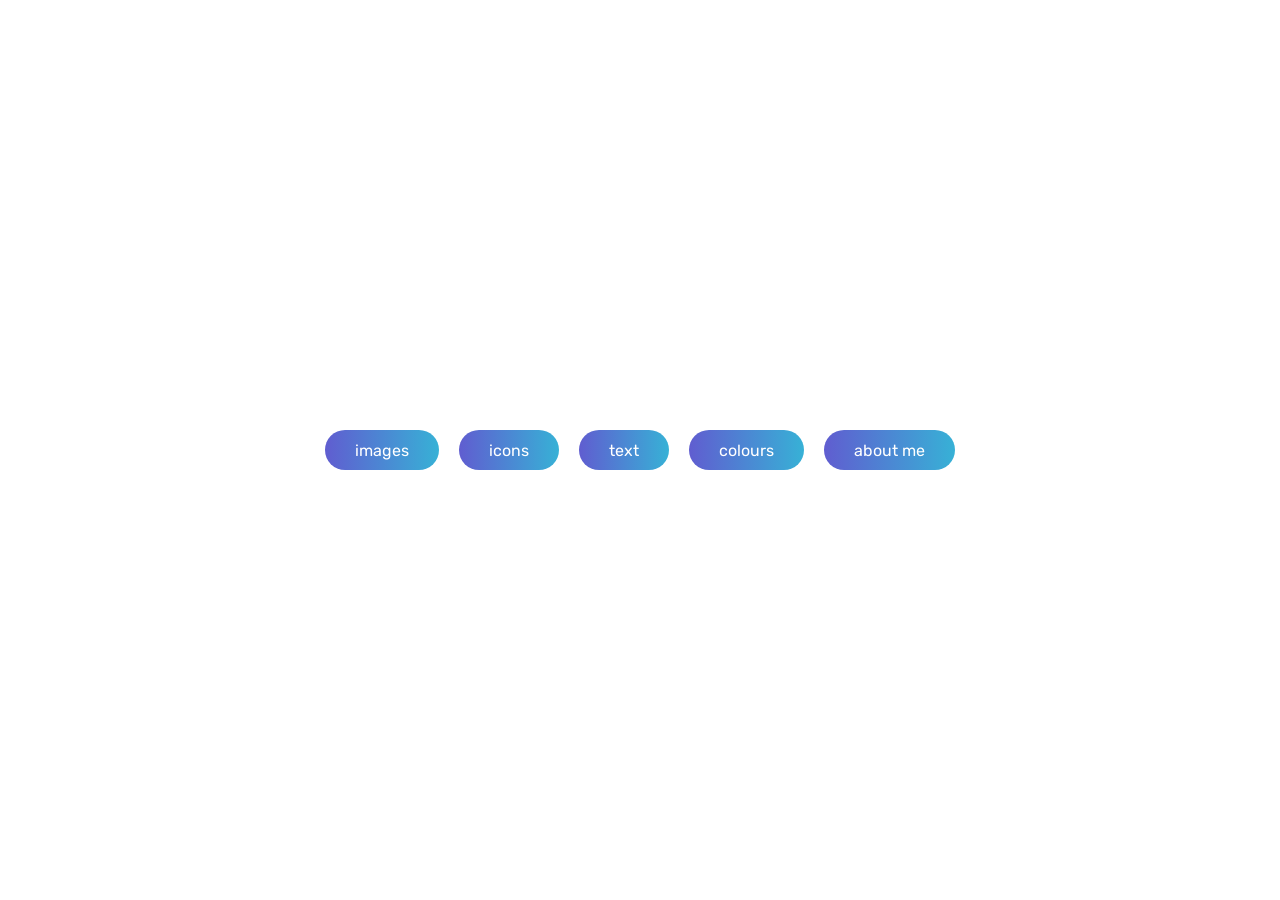
==== commit 5fbff95f: "upload" ====
--- a/assets/index.html
+++ b/assets/index.html
@@ -5,7 +5,7 @@
     <meta charset="UTF-8">
     <meta http-equiv="X-UA-Compatible" content="IE=edge">
     <meta name="viewport" content="width=device-width, initial-scale=1.0">
-    <title>tachibao / Assets</title>
+    <title>chibaosinger / Assets</title>
     <link rel="stylesheet" href="css/main.css">
 
     <!-- Global site tag (gtag.js) - Google Analytics -->
@@ -28,13 +28,13 @@
         content="assets, front-end enthusiast." />
 
     <meta name="keywords"
-        content="tachibao, tachibao designer,graphic design,ui design,web design" />
+        content="chibaosinger, chibaosinger designer,graphic design,ui design,web design" />
 
-    <meta property="og:title" content="tachibao" />
+    <meta property="og:title" content="chibaosinger" />
     <meta property="og:description"
         content="assets, front-end enthusiast." />
         <meta name="image" property="og:image" content="assets/fb_thumb.jpg" />
-        <meta property="og:url" content="https://tachibao.github.io/assets/" />
+        <meta property="og:url" content="https://chibaosinger.github.io/assets/" />
         
 </head>
 
@@ -45,6 +45,7 @@
             <a href="icons.html"><span>icons</span></a>
             <a href="text.html"><span>text</span></a>
             <a href="colours.html"><span>colours</span></a>
+            <a href="https://chibaosinger.github.io/" target="_blank"><span>about me</span></a>
         </div>
     </div>
 </body>
--- a/assets/css/main.css
+++ b/assets/css/main.css
@@ -1,4 +1,4 @@
-@import url("https://fonts.googleapis.com/css?family=Rubik:300,400,500,700,900&display=swap");@import url("https://fonts.googleapis.com/css2?family=Mulish:wght@200;300;400;500;600;700;800;900&display=swap");body{margin-left:0;}body{margin-bottom:0;}.wrapper{display:-webkit-box;}body{margin-right:0;}.wrapper{display:-ms-flexbox;}.wrapper{display:flex;}.wrapper,[class~=buttons]{-webkit-box-pack:center;}body{margin-top:0;}.wrapper,[class~=buttons]{-ms-flex-pack:center;}[class~=buttons],.wrapper{justify-content:center;}.wrapper,[class~=buttons]{-webkit-box-align:center;}body,h2{font-family:"Rubik",sans-serif;}h2{font-size:12pt;}.wrapper,[class~=buttons]{-ms-flex-align:center;}[class~=buttons],.wrapper{align-items:center;}[class~=buttons],.wrapper{height:100vh;}[class~=buttons]{display:-webkit-box;}[class~=buttons]{display:-ms-flexbox;}[class~=buttons]{display:flex;}@media screen and (max-width: 800px){[class~=buttons]{-ms-flex-wrap:wrap;}[class~=buttons]{flex-wrap:wrap;}[class~=buttons]{height:auto;}}[class~=buttons] a{margin-left:.625pc;}[class~=buttons] a{margin-bottom:.625pc;}[class~=buttons] a{margin-right:.625pc;}[class~=buttons] a{margin-top:.625pc;}[class~=buttons] a{background:-webkit-gradient(linear,left top,right top,from(#605dd0),to(#37b1d6));}[class~=buttons] a:hover{-webkit-transform:translateY(-5px);}[class~=buttons] a{background:linear-gradient(90deg,#605dd0,#37b1d6);}[class~=buttons] a{border-left-width:0;}[class~=buttons] a{border-bottom-width:0;}[class~=buttons] a{border-right-width:0;}[class~=buttons] a:hover{transform:translateY(-5px);}.container:before,[class~=buttons] a:hover:before,[class~=container]{width:100%;}[class~=buttons] a:hover:before{opacity:1;}[class~=buttons] a{border-top-width:0;}[class~=buttons] a{border-left-style:none;}[class~=buttons] a{border-bottom-style:none;}.container:before,.buttons a:before{content:"";}[class~=container],.buttons a:before{position:absolute;}.buttons a:before{width:2.5pc;}[class~=buttons] a{border-right-style:none;}[class~=buttons] a{border-top-style:none;}.buttons a:before,[class~=buttons] a{height:40px;}[class~=buttons] a{border-left-color:currentColor;}.buttons a:before{background-color:#605dd0;}[class~=buttons] a{border-bottom-color:currentColor;}[class~=buttons] a{border-right-color:currentColor;}[class~=buttons] a{border-top-color:currentColor;}[class~=buttons] a{border-image:none;}[class~=buttons] a,.buttons a:before{border-radius:.520833333in;}[class~=buttons] a{color:white;}[class~=buttons] a{padding-left:22.5pt;}[class~=buttons] a{padding-bottom:0;}[class~=buttons] a{padding-right:22.5pt;}.buttons a:before{right:0;}.buttons a:before{opacity:0;}[class~=buttons] a{padding-top:0;}[class~=buttons] a{display:-webkit-box;}[class~=buttons] a{display:-ms-flexbox;}[class~=buttons] a{display:flex;}[class~=buttons] a{-webkit-box-align:center;}[class~=buttons] a{-ms-flex-align:center;}[class~=buttons] a{align-items:center;}[class~=buttons] a{text-decoration:none;}[class~=buttons] a{-webkit-transition:all .4s ease;}.buttons a:before{-webkit-transition:all .6s ease;}.buttons a:before{transition:all .6s ease;}[class~=buttons] a{transition:all .4s ease;}[class~=buttons] a{position:relative;}[class~=buttons] a{overflow:hidden;}.container:before{position:absolute;}[class~=buttons] a:hover:before{left:0in;}.container:before{height:100vh;}.container:before{top:0;}[class~=buttons] a span{z-index:1;}.container:before{background:-webkit-gradient(linear,left top,right top,from(#605dd0),to(#37b1d6));}.container:before{background:linear-gradient(90deg,#605dd0,#37b1d6);}.container:before{-webkit-animation:loading 1.5s 1s ease forwards;}.container:before{animation:loading 1.5s 1s ease forwards;}.container:before{z-index:2;}@-webkit-keyframes loading{0%{height:100vh;}90%{height:0;}100%{height:0;display:none;}}@keyframes loading{0%{height:100vh;}90%{height:0;}100%{height:0;display:none;}}[class~=controls],.controls .colors{display:-webkit-box;}[class~=controls] [class~=back] span,[class~=controls] [class~=colors] [class~=btn] span{width:20px;}.controls .colors .btn{position:relative;}[class~=controls] [class~=colors] [class~=btn] span,[class~=controls] [class~=back] span{height:20px;}.controls .colors .btn{width:37.5pt;}[class~=controls],.controls .colors{display:-ms-flexbox;}.controls .colors,[class~=controls]{display:flex;}[class~=controls] [class~=colors] [class~=btn] span{border-radius:100%;}[class~=controls] [class~=back],.controls .colors,[class~=controls]{-webkit-box-pack:center;}[class~=controls] [class~=back],[class~=controls],.controls .colors{-ms-flex-pack:center;}.controls .colors .btn,.controls .colors{height:.520833333in;}[class~=controls] [class~=colors] [class~=btn] span{-webkit-transition:all .3s ease;}[class~=controls] [class~=colors] [class~=btn] span{transition:all .3s ease;}[class~=controls] [class~=back],[class~=controls],.controls .colors{justify-content:center;}.controls .colors .btn{border-left-width:0;}[class~=controls] [class~=colors] [class~=btn][class~=clicked] span,.controls .colors .btn:hover.clicked span,[class~=controls] [class~=colors] [class~=btn] span{border-left-width:.041666667in;}[class~=controls],.controls .colors,[class~=controls] [class~=back]{-webkit-box-align:center;}.controls .colors,[class~=controls] [class~=back]{-ms-flex-align:center;}[class~=controls] [class~=back],.controls .colors{align-items:center;}[class~=controls] [class~=colors] [class~=btn][class~=white] span{background-color:white;}[class~=controls] [class~=colors] [class~=btn][class~=black] span{background-color:black;}.controls .colors{width:100%;}.controls .colors .btn{border-bottom-width:0;}[class~=controls] [class~=back]{left:30px;}[class~=controls] [class~=colors] [class~=btn][class~=clicked] span,.controls .colors .btn:hover.clicked span,[class~=controls] [class~=colors] [class~=btn] span{border-bottom-width:.041666667in;}[class~=controls] [class~=back]{width:22.5pt;}[class~=controls] [class~=colors] [class~=btn][class~=gray1] span{background-color:#434343;}[class~=controls] [class~=back]{height:22.5pt;}[class~=controls] [class~=back]{display:-webkit-box;}.controls .colors .btn{border-right-width:0;}[class~=controls] [class~=back]{display:-ms-flexbox;}[class~=controls] [class~=back]{display:flex;}[class~=controls] [class~=colors] [class~=btn][class~=gray2] span{background-color:#9a9b94;}.controls .colors .btn{border-top-width:0;}[class~=controls] [class~=back] span{background-image:url("../icons/white/icon-5.svg");}.controls .colors .btn:hover.clicked span,[class~=controls] [class~=colors] [class~=btn] span,[class~=controls] [class~=colors] [class~=btn][class~=clicked] span{border-right-width:.041666667in;}.controls .colors .btn{border-left-style:none;}[class~=controls] [class~=colors] [class~=btn] span,[class~=controls] [class~=colors] [class~=btn][class~=clicked] span,.controls .colors .btn:hover.clicked span{border-top-width:.041666667in;}[class~=controls] [class~=back],[class~=controls] [class~=colors] [class~=btn] span,[class~=controls] [class~=copyUrl]{position:absolute;}[class~=controls] [class~=back]{background:-webkit-gradient(linear,left top,right top,from(#605dd0),to(#37b1d6));}.controls .colors .btn:hover.clicked span,[class~=controls] [class~=colors] [class~=btn] span,[class~=controls] [class~=colors] [class~=btn][class~=clicked] span{border-left-style:solid;}[class~=controls] [class~=back]{background:linear-gradient(90deg,#605dd0,#37b1d6);}[class~=controls] [class~=colors] [class~=btn][class~=clicked] span,.controls .colors .btn:hover.clicked span,[class~=controls] [class~=colors] [class~=btn] span{border-bottom-style:solid;}[class~=controls] [class~=back]{border-radius:100%;}.controls .colors .btn:hover.clicked span,[class~=controls] [class~=colors] [class~=btn][class~=clicked] span,[class~=controls] [class~=colors] [class~=btn] span{border-right-style:solid;}.controls .colors .btn{border-bottom-style:none;}.controls .colors .btn:hover.clicked span,[class~=controls] [class~=colors] [class~=btn] span,[class~=controls] [class~=colors] [class~=btn][class~=clicked] span{border-top-style:solid;}[class~=controls] [class~=colors] [class~=btn] span{border-left-color:transparent;}.controls .colors .btn{border-right-style:none;}[class~=controls] [class~=copyUrl],[class~=controls] [class~=copied]{opacity:0;}[class~=controls] [class~=colors] [class~=btn] span{border-bottom-color:transparent;}[class~=controls] p{color:#00adb5;}[class~=controls]{-ms-flex-align:center;}[class~=controls] [class~=colors] [class~=btn] span{border-right-color:transparent;}[class~=controls] [class~=colors] [class~=btn] span{border-top-color:transparent;}[class~=controls] [class~=colors] [class~=btn] span{border-image:none;}[class~=controls] [class~=colors] [class~=btn] span{-webkit-box-shadow:0px 0pc .625pc -.125pc #9a9b94;}[class~=controls]{align-items:center;}.controls .colors .btn{border-top-style:none;}[class~=controls] [class~=colors] [class~=btn] span{box-shadow:0px 0pt .625pc -2px #9a9b94;}[class~=controls] [class~=colors] [class~=btn] span,[class~=controls] [class~=back] span{cursor:pointer;}[class~=controls] [class~=copyUrl]{z-index:-1;}[class~=controls]{background-color:#dcddea;}[class~=controls] [class~=copied]{top:1.875pc;}.controls .colors .btn{border-left-color:currentColor;}.controls .colors .btn{border-bottom-color:currentColor;}.controls .colors .btn{border-right-color:currentColor;}[class~=controls] [class~=copied]{right:.3125in;}[class~=controls]{height:60pt;}[class~=controls] [class~=copied]{margin-left:0;}[class~=controls]{z-index:2;}[class~=controls] [class~=copied]{margin-bottom:0;}[class~=controls] [class~=colors] [class~=btn] span{z-index:4;}[class~=controls] [class~=copied]{margin-right:0;}[class~=controls] [class~=copied]{margin-top:0;}.controls .colors .btn{border-top-color:currentColor;}[class~=controls] [class~=colors] [class~=btn][class~=clicked] span,.controls .colors .btn:hover.clicked span{border-left-color:#605dd0;}[class~=controls] [class~=copied],[class~=controls]{position:fixed;}[class~=controls] [class~=colors] [class~=btn][class~=clicked] span,.controls .colors .btn:hover.clicked span{border-bottom-color:#605dd0;}[class~=controls] [class~=copied]{z-index:3;}[class~=controls]{width:100%;}[class~=controls] [class~=back]:hover span{-webkit-transform:translateX(-3px);}.controls .colors .btn{border-image:none;}[class~=controls] [class~=copied]{padding-left:15pt;}[class~=controls] [class~=back] span{-webkit-transition:all .3s ease;}.controls .colors .btn{display:-webkit-box;}[class~=controls]{padding-left:1.875pc;}[class~=controls] [class~=copied]{padding-bottom:.625pc;}.controls .colors .btn{display:-ms-flexbox;}[class~=controls] [class~=copied]{padding-right:15pt;}.controls .colors .btn:hover.clicked span,[class~=controls] [class~=colors] [class~=btn][class~=clicked] span{border-right-color:#605dd0;}[class~=controls] [class~=back]:hover span{transform:translateX(-3px);}.controls .colors .btn{display:flex;}[class~=controls] [class~=copied]{padding-top:.625pc;}[class~=controls] [class~=copied]{border-radius:.520833333in;}[class~=controls] [class~=copied]{background:-webkit-gradient(linear,left top,right top,from(#605dd0),to(#37b1d6));}[class~=controls] [class~=colors] [class~=btn][class~=clicked] span,.controls .colors .btn:hover.clicked span{border-top-color:#605dd0;}[class~=controls] [class~=copied]{background:linear-gradient(90deg,#605dd0,#37b1d6);}[class~=controls]{padding-bottom:0;}.controls .colors .btn:hover.clicked span,[class~=controls] [class~=colors] [class~=btn][class~=clicked] span{border-image:none;}[class~=controls] [class~=colors] [class~=btn]:hover span{width:25px;}[class~=controls] [class~=colors] [class~=btn]:hover span{height:1.5625pc;}[class~=controls] [class~=back] span{transition:all .3s ease;}.controls .colors .btn{-webkit-box-pack:center;}[class~=controls] [class~=copied]{color:white;}[class~=controls]{padding-right:1.875pc;}.controls .colors .btn{-ms-flex-pack:center;}[class~=controls]{padding-top:0;}.controls .colors .btn{justify-content:center;}.controls .colors .btn{-webkit-box-align:center;}.controls .colors .btn:hover.clicked span{width:15pt;}.controls .colors .btn{-ms-flex-align:center;}.controls .colors .btn:hover.clicked span{height:1.25pc;}.controls .colors .btn{align-items:center;}.controls .copied.pop{opacity:1;}.controls .copied.pop{-webkit-animation:pop 1s ease forwards;}.controls .copied.pop{animation:pop 1s ease forwards;}@-webkit-keyframes pop{0%{opacity:0;-webkit-transform:translateY(10px);transform:translateY(10px);}50%{opacity:1;-webkit-transform:translateY(-10px);transform:translateY(-10px);}70%{opacity:1;-webkit-transform:translateY(-10px);transform:translateY(-10px);}100%{opacity:0;-webkit-transform:translateY(-10px);transform:translateY(-10px);}}@keyframes pop{0%{opacity:0;-webkit-transform:translateY(10px);transform:translateY(10px);}50%{opacity:1;-webkit-transform:translateY(-10px);transform:translateY(-10px);}70%{opacity:1;-webkit-transform:translateY(-10px);transform:translateY(-10px);}100%{opacity:0;-webkit-transform:translateY(-10px);transform:translateY(-10px);}}[class~=content-icons] [class~=icons]{margin-left:auto;}[class~=content-icons] [class~=icons]{margin-bottom:0;}[class~=content-icons] [class~=icons]{margin-right:auto;}[class~=content-icons] [class~=icons]{margin-top:0;}[class~=content-icons] [class~=icons]{top:80px;}[class~=content-icons] [class~=icons]{padding-left:0;}[class~=content-icons] [class~=icons]{padding-bottom:45pt;}[class~=content-icons] [class~=icons]{padding-right:0;}[class~=content-icons] [class~=icons]{padding-top:45pt;}[class~=content-icons] [class~=icons]{display:-ms-grid;}[class~=content-icons] [class~=icons]{display:grid;}[class~=content-icons] [class~=icons]{display:none;}[class~=content-icons] [class~=icons]{grid-template-columns:repeat(10,8%);}[class~=content-icons] [class~=icons]{grid-auto-rows:-webkit-max-content;}[class~=content-icons] [class~=icons]{grid-auto-rows:max-content;}[class~=content-icons] [class~=icons]{grid-row-gap:.208333333in;}[class~=content-icons] [class~=icons]{-webkit-box-pack:center;}[class~=content-icons] [class~=icons]{-ms-flex-pack:center;}[class~=content-icons] [class~=icons]{justify-content:center;}[class~=content-icons] [class~=icons]{-ms-flex-line-pack:center;}[class~=content-icons] [class~=icons]{align-content:center;}[class~=content-icons] [class~=icons]{width:100%;}[class~=content-icons] [class~=icons]{position:absolute;}[class~=content-icons] [class~=icons]{z-index:-1;}@media screen and (max-width: 800px){[class~=content-icons] [class~=icons]{grid-template-columns:repeat(5,18%);}}[class~=content-icons] [class~=icons] i[class~=icon-active]{-webkit-box-shadow:0pc 0px 0pc 3pt #605dd0;}[class~=content-icons] [class~=icons] i[class~=icon-active]{box-shadow:0in 0in 0in .041666667in #605dd0;}[class~=content-icons] [class~=icons][class~=active] i img{width:inherit;}[class~=content-icons] [class~=icons] i,[class~=content-icons] [class~=icons] i img{width:0pt;}[class~=content-icons] [class~=icons][class~=light] i{border-left-width:.010416667in;}[class~=content-icons] [class~=icons][class~=light] i{border-bottom-width:.010416667in;}[class~=content-icons] [class~=icons][class~=light] i{border-right-width:.010416667in;}[class~=content-icons] [class~=icons][class~=light] i{border-top-width:.010416667in;}[class~=content-icons] [class~=icons][class~=light] i{border-left-style:solid;}[class~=content-icons] [class~=icons][class~=light] i{border-bottom-style:solid;}[class~=content-icons] [class~=icons][class~=light] i{border-right-style:solid;}[class~=content-icons] [class~=icons][class~=light] i{border-top-style:solid;}[class~=content-icons] [class~=icons][class~=active] i img{height:inherit;}[class~=content-icons] [class~=icons] i img,[class~=content-icons] [class~=icons] i{height:0px;}[class~=content-icons] [class~=icons] i img,[class~=content-icons] [class~=icons][class~=active] i{-webkit-transition:all .4s ease;}[class~=content-icons] [class~=icons][class~=light] i{border-left-color:#434343;}[class~=content-icons] [class~=icons][class~=light]{background-color:#52524e;}[class~=content-icons] [class~=icons][class~=light] i{border-bottom-color:#434343;}[class~=content-icons] [class~=icons] i{display:-webkit-box;}[class~=content-icons] [class~=icons] i{display:-ms-flexbox;}[class~=content-icons] [class~=icons][class~=light] i{border-right-color:#434343;}[class~=content-icons] [class~=icons] i{display:flex;}[class~=content-icons] [class~=icons][class~=light] i{border-top-color:#434343;}[class~=content-icons] [class~=icons] i{-webkit-box-pack:center;}[class~=content-icons] [class~=icons][class~=light] i{border-image:none;}[class~=content-icons] [class~=icons] i{-ms-flex-pack:center;}.content-icons .icons.dark{background-color:white;}[class~=content-icons] [class~=icons][class~=dark] i{border-left-width:.010416667in;}[class~=content-icons] [class~=icons][class~=active] i img{-webkit-animation:img .6s ease forwards;}[class~=content-icons] [class~=icons] i{justify-content:center;}[class~=content-icons] [class~=icons] i{-webkit-box-align:center;}[class~=content-icons] [class~=icons][class~=dark] i{border-bottom-width:.010416667in;}[class~=content-icons] [class~=icons][class~=dark] i{border-right-width:.010416667in;}[class~=content-icons] [class~=icons][class~=dark] i{border-top-width:.010416667in;}[class~=content-icons] [class~=icons][class~=dark] i{border-left-style:solid;}[class~=content-icons] [class~=icons] i{-ms-flex-align:center;}[class~=content-icons] [class~=icons][class~=active]{display:-ms-grid;}[class~=content-icons] [class~=icons][class~=dark] i{border-bottom-style:solid;}[class~=content-icons] [class~=icons] i{align-items:center;}[class~=content-icons] [class~=icons] i{border-radius:.041666667in;}[class~=content-icons] [class~=icons][class~=dark] i{border-right-style:solid;}[class~=content-icons] [class~=icons][class~=dark] i{border-top-style:solid;}[class~=content-icons] [class~=icons][class~=dark] i{border-left-color:#d4d6c8;}[class~=content-icons] [class~=icons] i{margin-left:auto;}[class~=content-icons] [class~=icons] i img,[class~=content-icons] [class~=icons][class~=active] i{transition:all .4s ease;}[class~=content-icons] [class~=icons] i{margin-bottom:0;}[class~=content-icons] [class~=icons] i{margin-right:auto;}[class~=content-icons] [class~=icons][class~=dark] i{border-bottom-color:#d4d6c8;}[class~=content-icons] [class~=icons] i{margin-top:0;}[class~=content-icons] [class~=icons][class~=dark] i{border-right-color:#d4d6c8;}[class~=content-icons] [class~=icons][class~=dark] i{border-top-color:#d4d6c8;}[class~=content-icons] [class~=icons][class~=dark] i{border-image:none;}[class~=content-icons] [class~=icons] i{-webkit-transition:all .6s .2s ease;}[class~=content-icons] [class~=icons][class~=active] i img{animation:img .6s ease forwards;}[class~=content-icons] [class~=icons][class~=active] i{width:3.25pc;}[class~=content-icons] [class~=icons][class~=active] i{height:.541666667in;}[class~=content-icons] [class~=icons][class~=active]{display:grid;}[class~=content-icons] [class~=icons] i{transition:all .6s .2s ease;}[class~=content-icons] [class~=icons] i{cursor:pointer;}[class~=content-icons] [class~=icons][class~=light] i:hover{background-color:rgba(0,0,0,.2);}.content-icons .icons.dark i:hover{background-color:rgba(0,0,0,.1);}@-webkit-keyframes img{0%{opacity:0;width:0px;height:0px;}}@keyframes img{0%{opacity:0;width:0px;height:0px;}}[class~=content-images] [class~=images],[class~=content-images] [class~=wrapper]{position:absolute;}[class~=content-images] [class~=wrapper]{width:100%;}[class~=content-images] [class~=wrapper]{display:-webkit-box;}[class~=content-images] [class~=wrapper]{display:-ms-flexbox;}[class~=content-images] [class~=wrapper]{display:flex;}[class~=content-images] [class~=images],[class~=content-images] [class~=wrapper]{-webkit-box-pack:center;}[class~=content-text] [class~=text-item] img{width:24px;}[class~=content-images] [class~=images],[class~=content-images] [class~=wrapper]{-ms-flex-pack:center;}[class~=content-images] [class~=images],[class~=content-images] [class~=wrapper]{justify-content:center;}[class~=content-images] [class~=images],[class~=content-images] [class~=images],.content-text .text,[class~=content-images] [class~=images] [class~=image]{top:.833333333in;}[class~=content-images] [class~=wrapper],[class~=content-images] [class~=images]{z-index:-1;}[class~=content-images] [class~=images]{margin-left:auto;}[class~=content-text] [class~=text-item] img{height:24px;}[class~=content-images] [class~=images],[class~=content-images] [class~=images] [class~=image]:hover img{margin-bottom:0;}[class~=content-images] [class~=images]{margin-right:auto;}[class~=content-images] [class~=images]{margin-top:0;}[class~=content-images] [class~=images]{padding-left:0;}.content-text .text,[class~=content-images] [class~=images]{padding-bottom:3.75pc;}[class~=content-images] [class~=images]{padding-right:0;}.content-text .text,[class~=content-images] [class~=images]{padding-top:3.75pc;}[class~=content-images] [class~=images]{display:-webkit-box;}[class~=content-images] [class~=images]{display:-ms-flexbox;}[class~=content-images] [class~=images]{display:flex;}[class~=content-images] [class~=images]{-ms-flex-wrap:wrap;}[class~=content-images] [class~=images] [class~=image]{width:auto;}[class~=content-images] [class~=images] [class~=image]:hover img{margin-left:0;}[class~=content-images] [class~=images] [class~=image]{height:105pt;}[class~=content-images] [class~=images]{flex-wrap:wrap;}[class~=content-images] [class~=images] [class~=image]{overflow:hidden;}[class~=content-images] [class~=images],[class~=content-text] [class~=text-item]{-webkit-box-align:center;}[class~=content-images] [class~=images],[class~=content-text] [class~=text-item]{-ms-flex-align:center;}[class~=content-images] [class~=images],[class~=content-text] [class~=text-item]{align-items:center;}[class~=content-images] [class~=images]{max-width:1080pt;}[class~=content-images] [class~=images] [class~=image] img{height:100%;}.content-text .text{display:-webkit-box;}[class~=content-images] [class~=images] [class~=image]{margin-left:7.5pt;}[class~=content-text] [class~=text-item] img{margin-left:.041666667in;}.content-text .text{display:-ms-flexbox;}.content-text .text{display:flex;}.content-text .text{-webkit-box-orient:vertical;}.content-text .text{-webkit-box-direction:normal;}.content-text .text{-ms-flex-direction:column;}.content-text .text{flex-direction:column;}.content-text .text{padding-left:5%;}[class~=content-images] [class~=images] [class~=image]{margin-bottom:7.5pt;}[class~=content-images] [class~=images] [class~=image]{margin-right:7.5pt;}.content-text .text{padding-right:5%;}[class~=content-images] [class~=images] [class~=image]{margin-top:7.5pt;}.content-text .text{position:absolute;}.content-text .text{background-color:white;}[class~=content-text] [class~=text-item]{color:#434343;}[class~=content-text] [class~=text-item],[class~=content-images] [class~=images] [class~=image]{cursor:pointer;}[class~=content-text] [class~=text-item]{letter-spacing:.0625pc;}[class~=content-text] [class~=text-item]{line-height:19.5pt;}[class~=content-text] [class~=text-item] img,[class~=content-text] [class~=text-item]{-webkit-transition:all .2s ease;}[class~=content-images] [class~=images] [class~=image] img,[class~=content-images] [class~=images] [class~=image],[class~=content-images] [class~=images] [class~=image] img{-webkit-transition:all .4s ease;}[class~=content-text] [class~=text-item] img,[class~=content-text] [class~=text-item]{transition:all .2s ease;}[class~=content-text] [class~=text-item]{display:-webkit-box;}[class~=content-text] [class~=text-item]{display:-ms-flexbox;}[class~=content-text] [class~=text-item]{display:flex;}[class~=content-text] [class~=text-item] img{opacity:0;}[class~=content-images] [class~=images] [class~=image]:hover img{margin-right:0;}[class~=content-text] [class~=text-item]{border-bottom-width:.0625pc;}[class~=content-text] [class~=text-item]{border-bottom-style:dashed;}[class~=content-images] [class~=images],[class~=content-images] [class~=images] [class~=image]:hover img{margin-top:0;}[class~=content-text] [class~=text-item]{border-bottom-color:#434343;}[class~=content-text] [class~=text-item]{border-image:none;}[class~=content-images] [class~=images]{margin-left:auto;}[class~=content-images] [class~=images] [class~=image]:hover img{width:auto;}[class~=content-images] [class~=images]{margin-bottom:0;}[class~=content-images] [class~=images]{margin-right:auto;}[class~=content-images] [class~=images]{padding-left:0;}[class~=content-colours] [class~=colours],[class~=content-images] [class~=images]{padding-bottom:.625in;}[class~=content-images] [class~=images]{padding-right:0;}[class~=content-images] [class~=images] [class~=image] img,[class~=content-images] [class~=images] [class~=image]{transition:all .4s ease;}[class~=content-colours] [class~=colours],[class~=content-images] [class~=images]{padding-top:.625in;}[class~=content-images] [class~=images]{display:-webkit-box;}[class~=content-text] [class~=text-item]:hover img{opacity:1;}[class~=content-images] [class~=images]{display:-ms-flexbox;}[class~=content-images] [class~=images]{display:flex;}[class~=content-images] [class~=images] [class~=image][class~=img-active]{-webkit-box-shadow:0in 0in 0px .052083333in #605dd0;}[class~=content-images] [class~=images]{-ms-flex-wrap:wrap;}[class~=content-images] [class~=images] [class~=image] img{height:100%;}[class~=content-images] [class~=images]{flex-wrap:wrap;}[class~=content-images] [class~=images]{-webkit-box-pack:center;}[class~=content-images] [class~=images]{-ms-flex-pack:center;}[class~=content-images] [class~=images]{justify-content:center;}[class~=content-images] [class~=images]{-webkit-box-align:center;}[class~=content-images] [class~=images]{-ms-flex-align:center;}[class~=content-images] [class~=images]{align-items:center;}[class~=content-images] [class~=images]{max-width:15in;}[class~=content-images] [class~=images]{z-index:-1;}[class~=content-colours] [class~=colours],[class~=content-images] [class~=images]{position:absolute;}[class~=content-images] [class~=images] [class~=image]:hover img{-webkit-transform:scale(1.3);}[class~=content-images] [class~=images] [class~=image]:hover img{transform:scale(1.3);}[class~=content-images] [class~=images] [class~=image]{border-radius:2px;}[class~=content-images] [class~=images] [class~=image],[class~=content-colours] [class~=colours]{top:.833333333in;}[class~=content-images] [class~=images] [class~=image][class~=img-active]{box-shadow:0pc 0px 0pc .3125pc #605dd0;}[class~=content-colours] [class~=colours]{padding-left:5%;}[class~=content-colours] [class~=colours]{padding-right:5%;}.content-text .text-item:hover{opacity:.6;}[class~=content-colours] [class~=colours]{width:100%;}[class~=content-colours] [class~=colours],[class~=content-images] [class~=images] [class~=image]{overflow:hidden;}[class~=content-colours] [class~=colours]{-webkit-box-sizing:border-box;}[class~=content-colours] [class~=colours]{box-sizing:border-box;}[class~=content-colours] [class~=colours]{background-color:#f0f2fb;}[class~=content-colours] [class~=colours]{display:-ms-grid;}[class~=content-colours] [class~=colours]{display:grid;}[class~=content-images] [class~=images] [class~=image]{width:auto;}[class~=content-colours] [class~=colours]{grid-template-columns:repeat(auto-fit,minmax(200px,1fr));}[class~=content-colours] [class~=colours]{grid-gap:15pt;}[class~=content-images] [class~=images] [class~=image]{height:105pt;}[class~=content-colours] [class~=item]{background-color:white;}[class~=content-colours] [class~=item]{-webkit-box-shadow:0pc 8.25pt 1.5625pc 0in #011a8c;}[class~=content-colours] [class~=item]{box-shadow:0in .114583333in .260416667in 0pc #011a8c;}[class~=content-colours] [class~=item]{border-radius:3.75pt;}[class~=content-images] [class~=images] [class~=image],[class~=content-colours] [class~=item]{cursor:pointer;}[class~=content-colours] [class~=item]{-webkit-transition:all .3s ease;}[class~=content-colours] [class~=item]{transition:all .3s ease;}[class~=content-colours] [class~=bg]{height:5.5625pc;}[class~=content-colours] [class~=bg]{border-radius:3.75pt 3.75pt 0pc 0pt;}[class~=content-colours] [class~=content]{padding-left:15pt;}[class~=content-colours] [class~=content]{padding-bottom:0;}[class~=content-colours] [class~=content]{padding-right:15pt;}[class~=content-colours] [class~=content]{padding-top:0;}[class~=content-colours] [class~=content]{font-family:"Mulish",sans-serif;}[class~=content-colours] [class~=content]{border-top-width:.75pt;}[class~=content-colours] [class~=content]{border-top-style:solid;}[class~=content-colours] [class~=content]{border-top-color:#dae1f5;}[class~=content-colours] [class~=content]{border-image:none;}[class~=content-images] [class~=images] [class~=image]{margin-left:.104166667in;}[class~=content-colours] [class~=title]{font-size:1.125pc;}[class~=content-images] [class~=images] [class~=image]{margin-bottom:.104166667in;}.content-colours .subtitle,[class~=content-colours] [class~=title]{font-weight:700;}[class~=content-colours] [class~=title],[class~=content-colours] [class~=desc],.content-colours .subtitle{line-height:25px;}[class~=content-images] [class~=images] [class~=image]{margin-right:.104166667in;}[class~=content-images] [class~=images] [class~=image]{margin-top:.104166667in;}[class~=content-colours] [class~=title]{color:#10182f;}[class~=content-colours] [class~=title]{padding-top:.9375pc;}[class~=content-colours] [class~=title]{margin-left:0pt;}[class~=content-colours] [class~=title]{margin-bottom:0pt;}[class~=content-colours] [class~=title]{margin-right:0pt;}[class~=content-images] [class~=images] [class~=image]{-webkit-transition:all .4s ease;}[class~=content-colours] [class~=title]{margin-top:0pt;}[class~=content-images] [class~=images] [class~=image] img,[class~=content-images] [class~=images] [class~=image]{transition:all .4s ease;}.content-colours .subtitle,[class~=content-colours] [class~=desc]{font-size:.875pc;}.content-colours .subtitle,[class~=content-colours] [class~=desc]{color:#545d7a;}[class~=content-colours] [class~=desc],.content-colours .subtitle{margin-top:.052083333in;}.content-colours .subtitle{margin-bottom:0pc;}[class~=content-colours] [class~=desc]{font-weight:400;}[class~=content-colours] [class~=desc]{font-style:italic;}[class~=content-colours] [class~=desc]{margin-bottom:.208333333in;}[class~=content-images] [class~=images] [class~=image]:hover img{margin-left:0;}[class~=content-images] [class~=images] [class~=image]:hover img{margin-bottom:0;}[class~=content-images] [class~=images] [class~=image]:hover img{margin-right:0;}[class~=content-images] [class~=images] [class~=image]:hover img{margin-top:0;}[class~=content-images] [class~=images] [class~=image]{border-radius:2px;}[class~=content-colours] [class~=item]:hover{-webkit-box-shadow:0px 0in 0pc 0in #011a8c;}[class~=content-images] [class~=images] [class~=image]:hover img{width:auto;}[class~=content-images] [class~=images] [class~=image]:hover img{-webkit-transform:scale(1.3);}[class~=content-images] [class~=images] [class~=image]:hover img{transform:scale(1.3);}[class~=content-colours] [class~=item]:hover{box-shadow:0pc 0in 0pt 0pt #011a8c;}[class~=content-images] [class~=images] [class~=image][class~=img-active],[class~=content-colours] [class~=item][class~=item-active]{-webkit-box-shadow:0pt 0pt 0pc .3125pc #605dd0;}[class~=content-colours] [class~=item][class~=item-active],[class~=content-images] [class~=images] [class~=image][class~=img-active]{box-shadow:0px 0pt 0pc 5px #605dd0;}
+@import url("https://fonts.googleapis.com/css?family=Rubik:300,400,500,700,900&display=swap");@import url("https://fonts.googleapis.com/css2?family=Mulish:wght@200;300;400;500;600;700;800;900&display=swap");body{margin-left:0;}[class~=wrapper]{display:-webkit-box;}body{margin-bottom:0;}body{margin-right:0;}[class~=wrapper]{display:-ms-flexbox;}body{margin-top:0;}[class~=wrapper]{display:flex;}h2,body{font-family:"Rubik",sans-serif;}[class~=buttons],[class~=wrapper]{-webkit-box-pack:center;}h2{font-size:12pt;}[class~=wrapper],[class~=buttons]{-ms-flex-pack:center;}[class~=buttons],[class~=wrapper]{justify-content:center;}[class~=buttons],[class~=wrapper]{-webkit-box-align:center;}[class~=wrapper],[class~=buttons]{-ms-flex-align:center;}[class~=buttons],[class~=wrapper]{align-items:center;}[class~=buttons],[class~=wrapper]{height:100vh;}[class~=buttons]{display:-webkit-box;}[class~=buttons]{display:-ms-flexbox;}[class~=buttons]{display:flex;}@media screen and (max-width: 800px){[class~=buttons]{-ms-flex-wrap:wrap;}[class~=buttons]{flex-wrap:wrap;}[class~=buttons]{height:auto;}}[class~=buttons] a{margin-left:7.5pt;}[class~=buttons] a{margin-bottom:7.5pt;}[class~=buttons] a:hover{-webkit-transform:translateY(-5px);}[class~=buttons] a{margin-right:7.5pt;}[class~=buttons] a{margin-top:7.5pt;}[class~=buttons] a{background:-webkit-gradient(linear,left top,right top,from(#605dd0),to(#37b1d6));}[class~=buttons] a{background:linear-gradient(90deg,#605dd0,#37b1d6);}.container:before,[class~=buttons] a:before{content:"";}[class~=buttons] a{border-left-width:0;}.buttons a:hover:before{opacity:1;}[class~=buttons] a{border-bottom-width:0;}[class~=buttons] a:before,[class~=container]{position:absolute;}[class~=buttons] a{border-right-width:0;}[class~=buttons] a:before{width:2.5pc;}[class~=buttons] a{border-top-width:0;}[class~=buttons] a{border-left-style:none;}[class~=buttons] a:before,[class~=buttons] a{height:40px;}[class~=buttons] a:before{background-color:#605dd0;}[class~=buttons] a{border-bottom-style:none;}[class~=buttons] a{border-right-style:none;}[class~=buttons] a{border-top-style:none;}[class~=buttons] a{border-left-color:currentColor;}[class~=buttons] a{border-bottom-color:currentColor;}[class~=buttons] a,[class~=buttons] a:before{border-radius:3.125pc;}[class~=buttons] a{border-right-color:currentColor;}[class~=buttons] a:before{right:0;}[class~=buttons] a{border-top-color:currentColor;}[class~=buttons] a{border-image:none;}[class~=buttons] a{color:white;}[class~=buttons] a{padding-left:.3125in;}[class~=buttons] a:before{opacity:0;}[class~=buttons] a:before{-webkit-transition:all .6s ease;}[class~=buttons] a{padding-bottom:0;}[class~=buttons] a{padding-right:.3125in;}[class~=buttons] a{padding-top:0;}[class~=buttons] a{display:-webkit-box;}[class~=buttons] a{display:-ms-flexbox;}.buttons a:hover:before,.container:before,[class~=container]{width:100%;}[class~=buttons] a{display:flex;}[class~=buttons] a{-webkit-box-align:center;}[class~=buttons] a{-ms-flex-align:center;}[class~=buttons] a:before{transition:all .6s ease;}[class~=buttons] a{align-items:center;}[class~=buttons] a{text-decoration:none;}[class~=buttons] a span{z-index:1;}[class~=buttons] a:hover{transform:translateY(-5px);}[class~=buttons] a{-webkit-transition:all .4s ease;}[class~=buttons] a{transition:all .4s ease;}[class~=buttons] a{position:relative;}[class~=buttons] a{overflow:hidden;}.container:before{position:absolute;}.container:before{height:100vh;}.container:before{top:0;}.container:before{background:-webkit-gradient(linear,left top,right top,from(#605dd0),to(#37b1d6));}.container:before{background:linear-gradient(90deg,#605dd0,#37b1d6);}.container:before{-webkit-animation:loading 1.5s 1s ease forwards;}.container:before{animation:loading 1.5s 1s ease forwards;}.container:before{z-index:2;}.buttons a:hover:before{left:0px;}@-webkit-keyframes loading{0%{height:100vh;}90%{height:0;}100%{height:0;display:none;}}@keyframes loading{0%{height:100vh;}90%{height:0;}100%{height:0;display:none;}}[class~=controls] [class~=back] span,[class~=controls] [class~=colors] [class~=btn] span{width:1.25pc;}[class~=controls] [class~=back] span,[class~=controls] [class~=colors] [class~=btn] span{height:20px;}[class~=controls] [class~=colors] [class~=btn][class~=white] span{background-color:white;}[class~=controls],.controls .colors{display:-webkit-box;}.controls .colors .btn:hover.clicked span,[class~=controls] [class~=colors] [class~=btn] span{border-left-width:3pt;}[class~=controls] p{color:#00adb5;}[class~=controls],.controls .colors{display:-ms-flexbox;}[class~=controls],.controls .colors{display:flex;}[class~=controls] [class~=colors] [class~=btn][class~=black] span{background-color:black;}[class~=controls] [class~=back] span{background-image:url("../icons/white/icon-5.svg");}[class~=controls] [class~=back],.controls .colors,[class~=controls]{-webkit-box-pack:center;}[class~=controls] [class~=back],[class~=controls],.controls .colors{-ms-flex-pack:center;}[class~=controls] [class~=back] span{cursor:pointer;}.controls .colors,[class~=controls]{justify-content:center;}.controls .colors .btn:hover.clicked span,[class~=controls] [class~=colors] [class~=btn] span{border-bottom-width:3pt;}[class~=controls] [class~=colors] [class~=btn] span{border-radius:100%;}.controls .colors,[class~=controls]{-webkit-box-align:center;}[class~=controls] [class~=back] span,[class~=controls] [class~=colors] [class~=btn] span{-webkit-transition:all .3s ease;}[class~=controls] [class~=colors] [class~=btn]{position:relative;}.controls .colors,[class~=controls],[class~=controls] [class~=back]{-ms-flex-align:center;}[class~=controls] [class~=colors] [class~=btn]{width:.520833333in;}[class~=controls] [class~=colors] [class~=btn] span,[class~=controls] [class~=back] span{transition:all .3s ease;}[class~=controls],.controls .colors{align-items:center;}[class~=controls] [class~=colors] [class~=btn],.controls .colors{height:37.5pt;}.controls .colors .btn:hover.clicked span,[class~=controls] [class~=colors] [class~=btn] span{border-right-width:3pt;}.controls .colors{width:100%;}[class~=controls] [class~=colors] [class~=btn][class~=gray1] span{background-color:#434343;}[class~=controls] [class~=colors] [class~=btn]{border-left-width:0;}[class~=controls] [class~=colors] [class~=btn]{border-bottom-width:0;}[class~=controls] [class~=colors] [class~=btn]{border-right-width:0;}[class~=controls] [class~=back]{left:22.5pt;}[class~=controls] [class~=colors] [class~=btn][class~=gray2] span{background-color:#9a9b94;}.controls .colors .btn:hover.clicked span,[class~=controls] [class~=colors] [class~=btn] span{border-top-width:3pt;}[class~=controls] [class~=colors] [class~=btn] span,.controls .colors .btn:hover.clicked span{border-left-style:solid;}[class~=controls] [class~=colors] [class~=btn]{border-top-width:0;}[class~=controls] [class~=back]{width:.3125in;}[class~=controls] [class~=colors] [class~=btn]{border-left-style:none;}[class~=controls] [class~=back]{height:30px;}[class~=controls] [class~=colors] [class~=btn],[class~=controls] [class~=back]{display:-webkit-box;}[class~=controls] [class~=back],[class~=controls] [class~=colors] [class~=btn]{display:-ms-flexbox;}[class~=controls] [class~=back]{display:flex;}.controls .colors .btn:hover.clicked span,[class~=controls] [class~=colors] [class~=btn] span{border-bottom-style:solid;}[class~=controls] [class~=colors] [class~=btn]{border-bottom-style:none;}[class~=controls] [class~=colors] [class~=btn] span,.controls .colors .btn:hover.clicked span{border-right-style:solid;}[class~=controls] [class~=colors] [class~=btn]{border-right-style:none;}[class~=controls] [class~=colors] [class~=btn]{border-top-style:none;}[class~=controls] [class~=back]{justify-content:center;}[class~=controls] [class~=back]{-webkit-box-align:center;}[class~=controls] [class~=colors] [class~=btn]{border-left-color:currentColor;}[class~=controls] [class~=colors] [class~=btn]{border-bottom-color:currentColor;}[class~=controls] [class~=colors] [class~=btn][class~=clicked] span{border-left-width:.041666667in;}[class~=controls] [class~=colors] [class~=btn]{border-right-color:currentColor;}[class~=controls] [class~=colors] [class~=btn] span,.controls .colors .btn:hover.clicked span{border-top-style:solid;}[class~=controls] [class~=back]{align-items:center;}[class~=controls]{background-color:#dcddea;}[class~=controls] [class~=colors] [class~=btn] span{border-left-color:transparent;}[class~=controls]{height:80px;}[class~=controls] [class~=colors] [class~=btn]{border-top-color:currentColor;}[class~=controls]{z-index:2;}[class~=controls] [class~=back],[class~=controls] [class~=copyUrl]{position:absolute;}[class~=controls] [class~=back]{background:-webkit-gradient(linear,left top,right top,from(#605dd0),to(#37b1d6));}[class~=controls] [class~=copied],[class~=controls]{position:fixed;}[class~=controls] [class~=back]{background:linear-gradient(90deg,#605dd0,#37b1d6);}[class~=controls] [class~=back]{border-radius:100%;}[class~=controls]{width:100%;}[class~=controls] [class~=copyUrl],[class~=controls] [class~=copied]{opacity:0;}[class~=controls]{padding-left:1.875pc;}[class~=controls] [class~=colors] [class~=btn]{border-image:none;}[class~=controls] [class~=copyUrl]{z-index:-1;}[class~=controls] [class~=copied]{top:.3125in;}[class~=controls] [class~=colors] [class~=btn] span{border-bottom-color:transparent;}[class~=controls] [class~=copied]{right:30px;}[class~=controls] [class~=colors] [class~=btn] span{border-right-color:transparent;}[class~=controls] [class~=colors] [class~=btn][class~=clicked] span{border-bottom-width:.041666667in;}[class~=controls] [class~=colors] [class~=btn] span{border-top-color:transparent;}[class~=controls] [class~=copied]{margin-left:0;}[class~=controls] [class~=copied]{margin-bottom:0;}[class~=controls] [class~=colors] [class~=btn] span{border-image:none;}[class~=controls]{padding-bottom:0;}[class~=controls] [class~=colors] [class~=btn][class~=clicked] span{border-right-width:.041666667in;}[class~=controls] [class~=colors] [class~=btn] span{-webkit-box-shadow:0in 0pt .104166667in -2px #9a9b94;}[class~=controls]{padding-right:1.875pc;}[class~=controls] [class~=colors] [class~=btn][class~=clicked] span{border-top-width:.041666667in;}[class~=controls] [class~=colors] [class~=btn]{display:flex;}[class~=controls] [class~=copied]{margin-right:0;}[class~=controls] [class~=copied]{margin-top:0;}[class~=controls] [class~=colors] [class~=btn][class~=clicked] span{border-left-style:solid;}[class~=controls] [class~=copied]{z-index:3;}[class~=controls] [class~=copied]{padding-left:15pt;}[class~=controls] [class~=colors] [class~=btn]{-webkit-box-pack:center;}[class~=controls] [class~=copied]{padding-bottom:.625pc;}[class~=controls]{padding-top:0;}[class~=controls] [class~=colors] [class~=btn][class~=clicked] span,.controls .colors .btn:hover.clicked span{border-left-color:#605dd0;}[class~=controls] [class~=colors] [class~=btn]{-ms-flex-pack:center;}.controls .colors .btn:hover.clicked span,[class~=controls] [class~=colors] [class~=btn][class~=clicked] span{border-bottom-color:#605dd0;}[class~=controls] [class~=copied]{padding-right:15pt;}[class~=controls] [class~=colors] [class~=btn] span{box-shadow:0pc 0pc 10px -2px #9a9b94;}[class~=controls] [class~=colors] [class~=btn][class~=clicked] span,.controls .colors .btn:hover.clicked span{border-right-color:#605dd0;}[class~=controls] [class~=copied]{padding-top:.625pc;}.controls .colors .btn:hover.clicked span,[class~=controls] [class~=colors] [class~=btn][class~=clicked] span{border-top-color:#605dd0;}[class~=controls] [class~=colors] [class~=btn][class~=clicked] span{border-bottom-style:solid;}[class~=controls] [class~=colors] [class~=btn][class~=clicked] span{border-right-style:solid;}[class~=controls] [class~=colors] [class~=btn]{justify-content:center;}[class~=controls] [class~=colors] [class~=btn]{-webkit-box-align:center;}[class~=controls] [class~=colors] [class~=btn] span{cursor:pointer;}[class~=controls] [class~=copied]{border-radius:37.5pt;}.controls .colors .btn:hover.clicked span{border-image:none;}[class~=controls] [class~=copied]{background:-webkit-gradient(linear,left top,right top,from(#605dd0),to(#37b1d6));}[class~=controls] [class~=colors] [class~=btn] span{position:absolute;}[class~=controls] [class~=colors] [class~=btn]{-ms-flex-align:center;}[class~=controls] [class~=copied]{background:linear-gradient(90deg,#605dd0,#37b1d6);}[class~=controls] [class~=colors] [class~=btn]{align-items:center;}[class~=controls] [class~=colors] [class~=btn][class~=clicked] span{border-top-style:solid;}[class~=controls] [class~=copied][class~=pop]{opacity:1;}[class~=controls] [class~=colors] [class~=btn] span{z-index:4;}[class~=controls] [class~=copied]{color:white;}.controls .back:hover span{-webkit-transform:translateX(-3px);}.controls .colors .btn:hover.clicked span{width:1.25pc;}[class~=controls] [class~=copied][class~=pop]{-webkit-animation:pop 1s ease forwards;}[class~=controls] [class~=copied][class~=pop]{animation:pop 1s ease forwards;}.controls .back:hover span{transform:translateX(-3px);}[class~=controls] [class~=colors] [class~=btn][class~=clicked] span{border-image:none;}.controls .colors .btn:hover.clicked span{height:1.25pc;}[class~=controls] [class~=colors] [class~=btn]:hover span{width:18.75pt;}[class~=controls] [class~=colors] [class~=btn]:hover span{height:1.5625pc;}@-webkit-keyframes pop{0%{opacity:0;-webkit-transform:translateY(10px);transform:translateY(10px);}50%{opacity:1;-webkit-transform:translateY(-10px);transform:translateY(-10px);}70%{opacity:1;-webkit-transform:translateY(-10px);transform:translateY(-10px);}100%{opacity:0;-webkit-transform:translateY(-10px);transform:translateY(-10px);}}@keyframes pop{0%{opacity:0;-webkit-transform:translateY(10px);transform:translateY(10px);}50%{opacity:1;-webkit-transform:translateY(-10px);transform:translateY(-10px);}70%{opacity:1;-webkit-transform:translateY(-10px);transform:translateY(-10px);}100%{opacity:0;-webkit-transform:translateY(-10px);transform:translateY(-10px);}}[class~=content-icons] [class~=icons]{margin-left:auto;}[class~=content-icons] [class~=icons]{margin-bottom:0;}[class~=content-icons] [class~=icons]{margin-right:auto;}[class~=content-icons] [class~=icons]{margin-top:0;}[class~=content-icons] [class~=icons]{top:5pc;}[class~=content-icons] [class~=icons]{padding-left:0;}[class~=content-icons] [class~=icons]{padding-bottom:60px;}[class~=content-icons] [class~=icons]{padding-right:0;}[class~=content-icons] [class~=icons]{padding-top:60px;}[class~=content-icons] [class~=icons]{display:-ms-grid;}[class~=content-icons] [class~=icons]{display:grid;}[class~=content-icons] [class~=icons]{display:none;}[class~=content-icons] [class~=icons]{grid-template-columns:repeat(10,8%);}[class~=content-icons] [class~=icons]{grid-auto-rows:-webkit-max-content;}[class~=content-icons] [class~=icons]{grid-auto-rows:max-content;}[class~=content-icons] [class~=icons]{grid-row-gap:1.25pc;}[class~=content-icons] [class~=icons]{-webkit-box-pack:center;}[class~=content-icons] [class~=icons]{-ms-flex-pack:center;}[class~=content-icons] [class~=icons]{justify-content:center;}[class~=content-icons] [class~=icons]{-ms-flex-line-pack:center;}[class~=content-icons] [class~=icons]{align-content:center;}[class~=content-icons] [class~=icons]{width:100%;}[class~=content-icons] [class~=icons]{position:absolute;}[class~=content-icons] [class~=icons]{z-index:-1;}@media screen and (max-width: 800px){[class~=content-icons] [class~=icons]{grid-template-columns:repeat(5,18%);}}[class~=content-icons] [class~=icons] i[class~=icon-active]{-webkit-box-shadow:0pt 0in 0in .25pc #605dd0;}[class~=content-icons] [class~=icons] i[class~=icon-active]{box-shadow:0pc 0in 0pc .041666667in #605dd0;}[class~=content-icons] [class~=icons] i img,[class~=content-icons] [class~=icons] i{width:0in;}[class~=content-icons] [class~=icons] i img,[class~=content-icons] [class~=icons] i{height:0in;}[class~=content-icons] [class~=icons] i{display:-webkit-box;}[class~=content-icons] [class~=icons][class~=light] i{border-left-width:.010416667in;}[class~=content-icons] [class~=icons][class~=light] i{border-bottom-width:.010416667in;}[class~=content-icons] [class~=icons][class~=light] i{border-right-width:.010416667in;}[class~=content-icons] [class~=icons][class~=light] i{border-top-width:.010416667in;}[class~=content-icons] [class~=icons][class~=light] i{border-left-style:solid;}[class~=content-icons] [class~=icons][class~=light] i{border-bottom-style:solid;}[class~=content-icons] [class~=icons][class~=light] i{border-right-style:solid;}[class~=content-icons] [class~=icons][class~=active] i img{width:inherit;}[class~=content-icons] [class~=icons] i{display:-ms-flexbox;}[class~=content-icons] [class~=icons] i{display:flex;}[class~=content-icons] [class~=icons][class~=light] i{border-top-style:solid;}[class~=content-icons] [class~=icons][class~=light] i{border-left-color:#434343;}[class~=content-icons] [class~=icons] i{-webkit-box-pack:center;}[class~=content-icons] [class~=icons][class~=light] i{border-bottom-color:#434343;}[class~=content-icons] [class~=icons][class~=light] i{border-right-color:#434343;}[class~=content-icons] [class~=icons][class~=light]{background-color:#52524e;}[class~=content-icons] [class~=icons][class~=light] i{border-top-color:#434343;}[class~=content-icons] [class~=icons] i{-ms-flex-pack:center;}[class~=content-icons] [class~=icons] i{justify-content:center;}[class~=content-icons] [class~=icons][class~=active] i img{height:inherit;}[class~=content-icons] [class~=icons][class~=light] i{border-image:none;}[class~=content-icons] [class~=icons][class~=dark] i{border-left-width:.0625pc;}[class~=content-icons] [class~=icons] i{-webkit-box-align:center;}[class~=content-icons] [class~=icons] i{-ms-flex-align:center;}[class~=content-icons] [class~=icons][class~=dark] i{border-bottom-width:.0625pc;}[class~=content-icons] [class~=icons][class~=dark] i{border-right-width:.0625pc;}[class~=content-icons] [class~=icons] i{align-items:center;}[class~=content-icons] [class~=icons][class~=active] i img{-webkit-animation:img .6s ease forwards;}[class~=content-icons] [class~=icons][class~=dark] i{border-top-width:.0625pc;}[class~=content-icons] [class~=icons] i{border-radius:.25pc;}[class~=content-icons] [class~=icons][class~=active] i,[class~=content-icons] [class~=icons] i img{-webkit-transition:all .4s ease;}[class~=content-icons] [class~=icons] i{margin-left:auto;}[class~=content-icons] [class~=icons][class~=active] i img{animation:img .6s ease forwards;}[class~=content-icons] [class~=icons] i{margin-bottom:0;}[class~=content-icons] [class~=icons] i{margin-right:auto;}[class~=content-icons] [class~=icons] i{margin-top:0;}[class~=content-icons] [class~=icons][class~=dark]{background-color:white;}[class~=content-icons] [class~=icons][class~=dark] i{border-left-style:solid;}[class~=content-icons] [class~=icons] i img,[class~=content-icons] [class~=icons][class~=active] i{transition:all .4s ease;}[class~=content-icons] [class~=icons][class~=dark] i{border-bottom-style:solid;}[class~=content-icons] [class~=icons][class~=dark] i{border-right-style:solid;}[class~=content-icons] [class~=icons][class~=dark] i{border-top-style:solid;}[class~=content-icons] [class~=icons] i{-webkit-transition:all .6s .2s ease;}[class~=content-icons] [class~=icons][class~=dark] i{border-left-color:#d4d6c8;}[class~=content-icons] [class~=icons] i{transition:all .6s .2s ease;}[class~=content-icons] [class~=icons][class~=dark] i{border-bottom-color:#d4d6c8;}[class~=content-icons] [class~=icons][class~=dark] i{border-right-color:#d4d6c8;}[class~=content-icons] [class~=icons][class~=dark] i{border-top-color:#d4d6c8;}[class~=content-icons] [class~=icons] i{cursor:pointer;}[class~=content-icons] [class~=icons][class~=dark] i{border-image:none;}[class~=content-icons] [class~=icons][class~=active] i{width:.541666667in;}[class~=content-icons] [class~=icons][class~=active] i{height:3.25pc;}[class~=content-icons] [class~=icons][class~=light] i:hover{background-color:rgba(0,0,0,.2);}[class~=content-icons] [class~=icons][class~=dark] i:hover{background-color:rgba(0,0,0,.1);}[class~=content-icons] [class~=icons][class~=active]{display:-ms-grid;}[class~=content-icons] [class~=icons][class~=active]{display:grid;}@-webkit-keyframes img{0%{opacity:0;width:0px;height:0px;}}@keyframes img{0%{opacity:0;width:0px;height:0px;}}[class~=content-images] [class~=wrapper],[class~=content-images] [class~=images]{position:absolute;}[class~=content-images] [class~=wrapper]{width:100%;}[class~=content-images] [class~=images],.content-images .images .image{top:.833333333in;}.content-images .images .image,[class~=content-images] [class~=images] [class~=image]:hover img{width:auto;}.content-images .images .image{height:140px;}[class~=content-images] [class~=wrapper]{display:-webkit-box;}.content-images .images .image{overflow:hidden;}[class~=content-images] [class~=wrapper]{display:-ms-flexbox;}[class~=content-images] [class~=images] [class~=image] img{height:100%;}[class~=content-images] [class~=wrapper]{display:flex;}[class~=content-images] [class~=images],[class~=content-images] [class~=wrapper]{-webkit-box-pack:center;}[class~=content-images] [class~=images],[class~=content-images] [class~=wrapper]{-ms-flex-pack:center;}[class~=content-images] [class~=wrapper],[class~=content-images] [class~=images]{justify-content:center;}[class~=content-images] [class~=images],[class~=content-images] [class~=wrapper]{z-index:-1;}.content-images .images .image{margin-left:7.5pt;}[class~=content-images] [class~=images]{margin-left:auto;}[class~=content-images] [class~=images] [class~=image]:hover img,[class~=content-images] [class~=images]{margin-bottom:0;}[class~=content-images] [class~=images]{margin-right:auto;}[class~=content-images] [class~=images] [class~=image]:hover img,[class~=content-images] [class~=images]{margin-top:0;}.content-text .text-item img{width:1.5pc;}[class~=content-images] [class~=images]{padding-left:0;}.content-images .images .image{margin-bottom:7.5pt;}[class~=content-text] [class~=text],[class~=content-images] [class~=images]{padding-bottom:60px;}[class~=content-images] [class~=images] [class~=image]:hover img{margin-left:0;}[class~=content-images] [class~=images]{padding-right:0;}.content-images .images .image{margin-right:7.5pt;}[class~=content-text] [class~=text],[class~=content-images] [class~=images]{padding-top:60px;}[class~=content-images] [class~=images]{display:-webkit-box;}.content-images .images .image,[class~=content-images] [class~=images] [class~=image] img{-webkit-transition:all .4s ease;}[class~=content-images] [class~=images]{display:-ms-flexbox;}[class~=content-images] [class~=images]{display:flex;}[class~=content-images] [class~=images]{-ms-flex-wrap:wrap;}[class~=content-images] [class~=images]{flex-wrap:wrap;}.content-images .images .image{margin-top:7.5pt;}[class~=content-images] [class~=images],[class~=content-text] [class~=text-item]{-webkit-box-align:center;}[class~=content-images] [class~=images],[class~=content-text] [class~=text-item]{-ms-flex-align:center;}[class~=content-images] [class~=images],[class~=content-text] [class~=text-item]{align-items:center;}[class~=content-images] [class~=images] [class~=image]:hover img{margin-right:0;}[class~=content-images] [class~=images]{max-width:90pc;}[class~=content-text] [class~=text]{display:-webkit-box;}[class~=content-text] [class~=text]{display:-ms-flexbox;}[class~=content-text] [class~=text]{display:flex;}[class~=content-images] [class~=images] [class~=image] img,.content-images .images .image{transition:all .4s ease;}[class~=content-text] [class~=text]{-webkit-box-orient:vertical;}[class~=content-text] [class~=text]{-webkit-box-direction:normal;}[class~=content-text] [class~=text]{-ms-flex-direction:column;}[class~=content-text] [class~=text]{flex-direction:column;}[class~=content-text] [class~=text-item]:hover img{opacity:1;}[class~=content-text] [class~=text]{padding-left:5%;}[class~=content-images] [class~=images] [class~=image] img{height:100%;}[class~=content-text] [class~=text]{padding-right:5%;}[class~=content-text] [class~=text]{position:absolute;}[class~=content-text] [class~=text],[class~=content-images] [class~=images] [class~=image],.content-images .images,[class~=content-colours] [class~=colours]{top:60pt;}[class~=content-text] [class~=text]{background-color:#3d3c4c;}[class~=content-images] [class~=images] [class~=image]:hover img{-webkit-transform:scale(1.3);}[class~=content-images] [class~=images] [class~=image]:hover img{transform:scale(1.3);}[class~=content-text] [class~=text-item]{color:white;}.content-images .images .image,[class~=content-text] [class~=text-item]{cursor:pointer;}[class~=content-text] [class~=text-item]{letter-spacing:.010416667in;}[class~=content-text] [class~=text-item]{line-height:26px;}[class~=content-text] [class~=text-item]{-webkit-transition:all .2s ease;}[class~=content-text] [class~=text-item]{transition:all .2s ease;}[class~=content-images] [class~=images] [class~=image]:hover img{margin-left:0;}[class~=content-text] [class~=text-item]{display:-webkit-box;}.content-images .images,[class~=content-images] [class~=images] [class~=image]:hover img{margin-bottom:0;}[class~=content-text] [class~=text-item]{display:-ms-flexbox;}[class~=content-text] [class~=text-item]{display:flex;}[class~=content-text] [class~=text-item]{border-bottom-width:.010416667in;}[class~=content-text] [class~=text-item]{border-bottom-style:dashed;}[class~=content-text] [class~=text-item]{border-bottom-color:#605dd0;}[class~=content-text] [class~=text-item]{border-image:none;}.content-images .images{margin-left:auto;}.content-images .images{margin-right:auto;}.content-images .images .image{border-radius:.125pc;}.content-images .images{margin-top:0;}[class~=content-text] [class~=text-item]:hover{opacity:.6;}.content-text .text-item img{height:18pt;}.content-images .images{padding-left:0;}.content-images .images,[class~=content-colours] [class~=colours]{padding-bottom:45pt;}.content-images .images{padding-right:0;}.content-images .images,[class~=content-colours] [class~=colours]{padding-top:45pt;}.content-images .images{display:-webkit-box;}.content-images .images{display:-ms-flexbox;}.content-images .images{display:flex;}.content-images .images{-ms-flex-wrap:wrap;}.content-images .images{flex-wrap:wrap;}.content-images .images{-webkit-box-pack:center;}.content-images .images{-ms-flex-pack:center;}.content-images .images{justify-content:center;}[class~=content-images] [class~=images] [class~=image]{width:auto;}.content-images .images{-webkit-box-align:center;}.content-images .images{-ms-flex-align:center;}.content-images .images{align-items:center;}.content-images .images{max-width:1440px;}.content-images .images{z-index:-1;}[class~=content-colours] [class~=colours],.content-images .images{position:absolute;}[class~=content-colours] [class~=colours]{padding-left:5%;}[class~=content-colours] [class~=colours]{padding-right:5%;}[class~=content-images] [class~=images] [class~=image]:hover img{margin-right:0;}[class~=content-images] [class~=images] [class~=image]{height:140px;}[class~=content-colours] [class~=colours]{width:100%;}[class~=content-images] [class~=images] [class~=image],[class~=content-colours] [class~=colours]{overflow:hidden;}[class~=content-images] [class~=images] [class~=image],[class~=content-images] [class~=images] [class~=image] img{-webkit-transition:all .4s ease;}[class~=content-colours] [class~=colours]{-webkit-box-sizing:border-box;}.content-text .text-item img{margin-left:4px;}[class~=content-images] [class~=images] [class~=image],[class~=content-images] [class~=images] [class~=image] img{transition:all .4s ease;}[class~=content-colours] [class~=colours]{box-sizing:border-box;}[class~=content-colours] [class~=colours]{background-color:#f0f2fb;}[class~=content-colours] [class~=colours]{display:-ms-grid;}[class~=content-images] [class~=images] [class~=image]{margin-left:.625pc;}[class~=content-images] [class~=images] [class~=image]{margin-bottom:.625pc;}[class~=content-colours] [class~=colours]{display:grid;}[class~=content-colours] [class~=colours]{grid-template-columns:repeat(auto-fit,minmax(200px,1fr));}[class~=content-colours] [class~=colours]{grid-gap:20px;}[class~=content-colours] [class~=item]{background-color:white;}[class~=content-colours] [class~=item]{-webkit-box-shadow:0px 11px 1.5625pc 0px #011a8c;}[class~=content-colours] [class~=item]{box-shadow:0in .114583333in 25px 0pt #011a8c;}.content-text .text-item img{opacity:0;}[class~=content-colours] [class~=item]{border-radius:.3125pc;}[class~=content-images] [class~=images] [class~=image],[class~=content-colours] [class~=item]{cursor:pointer;}[class~=content-colours] [class~=item]{-webkit-transition:all .3s ease;}[class~=content-colours] [class~=item]{transition:all .3s ease;}.content-colours .bg{height:5.5625pc;}[class~=content-images] [class~=images] [class~=image]:hover img{margin-top:0;}.content-colours .bg{border-radius:.3125pc 3.75pt 0in 0in;}[class~=content-colours] [class~=content]{padding-left:15pt;}[class~=content-colours] [class~=content]{padding-bottom:0;}[class~=content-colours] [class~=content]{padding-right:15pt;}[class~=content-colours] [class~=content]{padding-top:0;}[class~=content-colours] [class~=content]{font-family:"Mulish",sans-serif;}[class~=content-colours] [class~=content]{border-top-width:.0625pc;}[class~=content-colours] [class~=content]{border-top-style:solid;}[class~=content-colours] [class~=content]{border-top-color:#dae1f5;}[class~=content-colours] [class~=content]{border-image:none;}[class~=content-images] [class~=images] [class~=image]{margin-right:.625pc;}[class~=content-colours] [class~=title]{font-size:18px;}[class~=content-colours] [class~=subtitle],[class~=content-colours] [class~=title]{font-weight:700;}[class~=content-images] [class~=images] [class~=image]{margin-top:.625pc;}[class~=content-colours] [class~=desc],[class~=content-colours] [class~=subtitle],[class~=content-colours] [class~=title]{line-height:.260416667in;}[class~=content-colours] [class~=title]{color:#10182f;}[class~=content-colours] [class~=title]{padding-top:11.25pt;}[class~=content-colours] [class~=title]{margin-left:0pc;}[class~=content-colours] [class~=title]{margin-bottom:0pc;}[class~=content-colours] [class~=title]{margin-right:0pc;}[class~=content-images] [class~=images] [class~=image]:hover img{width:auto;}[class~=content-colours] [class~=title]{margin-top:0pc;}[class~=content-colours] [class~=desc],[class~=content-colours] [class~=subtitle]{font-size:14px;}[class~=content-images] [class~=images] [class~=image]:hover img{-webkit-transform:scale(1.3);}[class~=content-colours] [class~=subtitle],[class~=content-colours] [class~=desc]{color:#545d7a;}[class~=content-colours] [class~=subtitle],[class~=content-colours] [class~=desc]{margin-top:.3125pc;}[class~=content-colours] [class~=subtitle]{margin-bottom:0px;}[class~=content-colours] [class~=desc]{font-weight:400;}[class~=content-images] [class~=images] [class~=image]:hover img{transform:scale(1.3);}[class~=content-images] [class~=images] [class~=image]{border-radius:2px;}[class~=content-colours] [class~=desc]{font-style:italic;}[class~=content-colours] [class~=desc]{margin-bottom:.208333333in;}[class~=content-colours] [class~=item]:hover{-webkit-box-shadow:0in 0pt 0pc 0pt #011a8c;}[class~=content-colours] [class~=item]:hover{box-shadow:0pc 0px 0px 0in #011a8c;}.content-text .text-item img{-webkit-transition:all .2s ease;}.content-images .images .image.img-active,[class~=content-images] [class~=images] [class~=image][class~=img-active],[class~=content-colours] [class~=item][class~=item-active]{-webkit-box-shadow:0in 0px 0pt .052083333in #605dd0;}.content-images .images .image.img-active,[class~=content-images] [class~=images] [class~=image][class~=img-active],[class~=content-colours] [class~=item][class~=item-active]{box-shadow:0pt 0pt 0in .3125pc #605dd0;}.content-text .text-item img{transition:all .2s ease;}
 .content-colours .item {
   background-color: white;
   -webkit-box-shadow: 0px 11px 25px 0px #011A8C1A;
